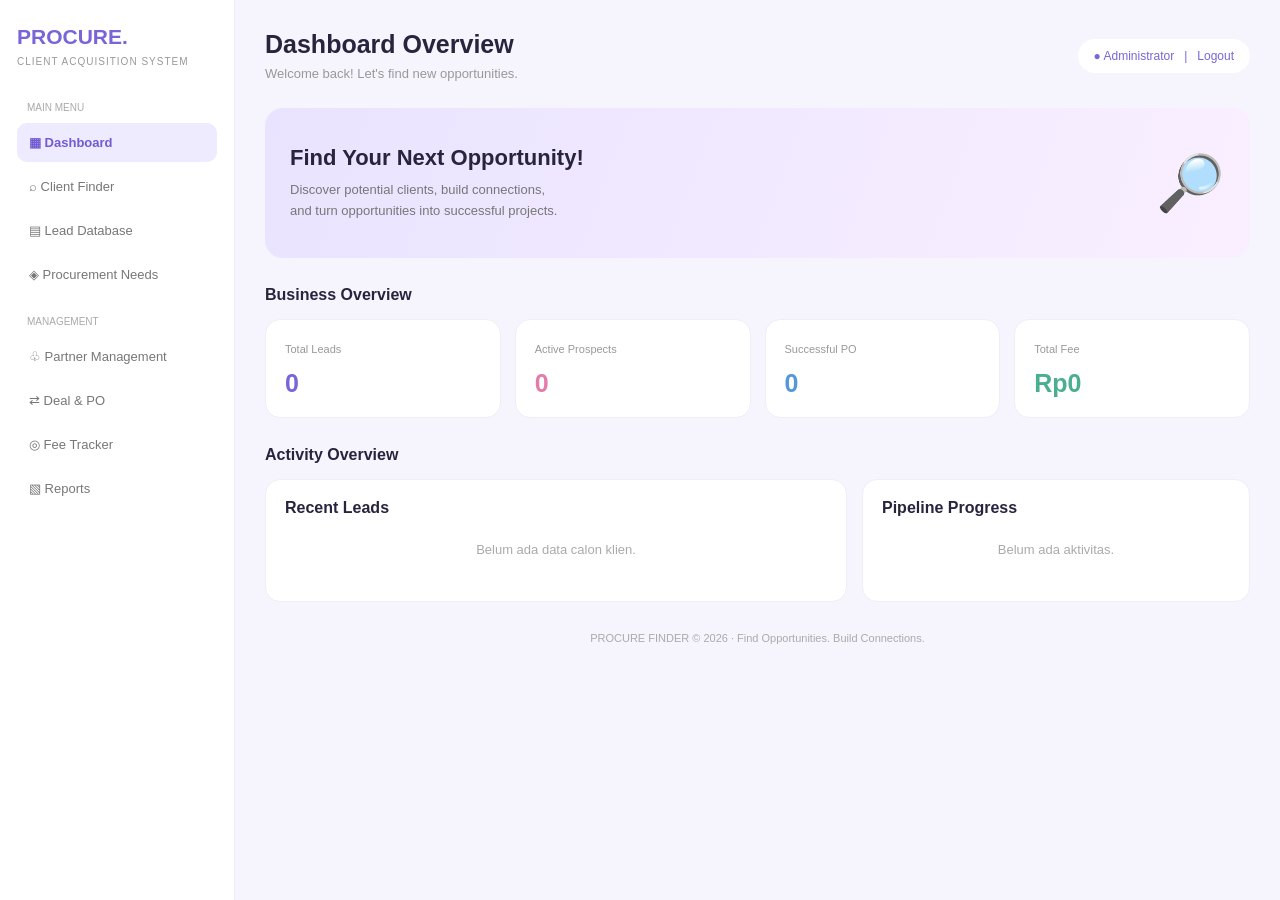
==== index.html @ 90b8b257 "Update index.html" ====
<!DOCTYPE html>

<html lang="id">

<head>

  <meta charset="UTF-8">

  <meta name="viewport" content="width=device-width, initial-scale=1.0">

  <meta name="theme-color" content="#7965d8">

  <title>PROCURE FINDER</title>

  <style>

    * { box-sizing: border-box; margin: 0; padding: 0; }

    body {

      font-family: Arial, sans-serif;

      background: #f6f4fc;

      color: #29243d;

    }

    .layout { display: flex; min-height: 100vh; }

    aside {

      width: 235px;

      background: white;

      padding: 25px 17px;

      border-right: 1px solid #eeeaf6;

    }

    .brand { font-size: 21px; font-weight: 800; color: #7965d8; }

    .tagline { font-size: 10px; color: #999; margin: 7px 0 35px; letter-spacing: 1px; }

    .menu-label { font-size: 10px; color: #aaa; margin: 22px 10px 10px; }

    .menu {

      display: block; padding: 12px; margin: 5px 0;

      color: #777; text-decoration: none; border-radius: 10px;

      font-size: 13px;

    }

    .menu.active { background: #eeeaff; color: #725bd2; font-weight: bold; }

    main { flex: 1; padding: 30px; min-width: 0; }

    .top { display: flex; justify-content: space-between; align-items: center; gap: 15px; }

    h1 { font-size: 25px; }

    .muted { color: #999; font-size: 13px; margin-top: 7px; }

    .profile {

      background: white; border-radius: 30px; padding: 10px 16px;

      color: #7965d8; font-size: 12px;

    }

    .hero {

      margin-top: 27px; padding: 25px; border-radius: 18px;

      background: linear-gradient(110deg,#e9e3ff,#f9efff);

      display: flex; justify-content: space-between; align-items: center;

      gap: 15px; min-height: 150px;

    }

    .hero h2 { font-size: 22px; margin-bottom: 9px; }

    .hero p { color: #777; font-size: 13px; line-height: 1.6; }

    .hero-icon { font-size: 55px; }

    .section-title { margin: 28px 0 15px; font-size: 16px; }

    .stats { display: grid; grid-template-columns: repeat(4,1fr); gap: 14px; }

    .card {

      background: white; padding: 19px; border-radius: 15px;

      border: 1px solid #f0edf7;

    }

    .card small { color: #999; font-size: 11px; }

    .number { font-size: 25px; font-weight: bold; margin-top: 12px; }

    .purple { color: #7965d8; }

    .pink { color: #e47ba8; }

    .blue { color: #5598d7; }

    .green { color: #4aaf91; }

    .content-grid { display: grid; grid-template-columns: 1.5fr 1fr; gap: 15px; }

    .empty { color: #aaa; font-size: 13px; padding: 25px 0; text-align: center; }

    .footer { margin-top: 30px; color: #aaa; font-size: 11px; text-align: center; }

    @media(max-width:750px) {

      aside { width: 70px; padding: 20px 8px; }

      .brand { font-size: 12px; text-align: center; }

      .tagline, .menu-label { display: none; }

      .menu { font-size: 0; text-align: center; padding: 14px 3px; }

      .menu::first-letter { font-size: 17px; }

      main { padding: 19px 13px; }

      .stats { grid-template-columns: repeat(2,1fr); gap: 9px; }

      .content-grid { grid-template-columns: 1fr; }

      h1 { font-size: 19px; }

      .hero h2 { font-size: 18px; }

    }

  </style>

</head>

<body>

<div class="layout">

  <aside>

    <div class="brand">PROCURE.</div>

    <div class="tagline">CLIENT ACQUISITION SYSTEM</div>

    <div class="menu-label">MAIN MENU</div>

    <a class="menu active" href="#">▦ Dashboard</a>

    <a class="menu" href="#">⌕ Client Finder</a>

    <a class="menu" href="#">▤ Lead Database</a>

    <a class="menu" href="#">◈ Procurement Needs</a>

    <div class="menu-label">MANAGEMENT</div>

    <a class="menu" href="#">♧ Partner Management</a>

    <a class="menu" href="#">⇄ Deal & PO</a>

    <a class="menu" href="#">◎ Fee Tracker</a>

    <a class="menu" href="#">▧ Reports</a>

  </aside>

  <main>

    <div class="top">

      <div>

        <h1>Dashboard Overview</h1>

        <p class="muted">Welcome back! Let's find new opportunities.</p>

      </div>

      <button id="logoutButton" class="profile" style="border:0;cursor:pointer">

  ● Administrator &nbsp; | &nbsp; Logout

</button>

    </div>

    <section class="hero">

      <div>

        <h2>Find Your Next Opportunity!</h2>

        <p>Discover potential clients, build connections,<br>and turn opportunities into successful projects.</p>

      </div>

      <div class="hero-icon">🔎</div>

    </section>

    <h3 class="section-title">Business Overview</h3>

    <section class="stats">

      <div class="card"><small>Total Leads</small><div class="number purple">0</div></div>

      <div class="card"><small>Active Prospects</small><div class="number pink">0</div></div>

      <div class="card"><small>Successful PO</small><div class="number blue">0</div></div>

      <div class="card"><small>Total Fee</small><div class="number green">Rp0</div></div>

    </section>

    <h3 class="section-title">Activity Overview</h3>

    <section class="content-grid">

      <div class="card">

        <b>Recent Leads</b>

        <div class="empty">Belum ada data calon klien.</div>

      </div>

      <div class="card">

        <b>Pipeline Progress</b>

        <div class="empty">Belum ada aktivitas.</div>

      </div>

    </section>

    <div class="footer">PROCURE FINDER © 2026 · Find Opportunities. Build Connections.</div>

  </main>

</div>

</body>

</html>


<script type="module">

  import { createClient } from

    'https://esm.sh/@supabase/supabase-js@2';

  const supabase = createClient(

    'https://inskhhkztoganifgbhrt.supabase.co',

    'sb_publishable_Aa6oBTaQZGKLs8SZw9m-Lw_RhRXSkoU'

  );

  const { data, error } = await supabase.auth.getSession();

  if (error || !data.session) {

    window.location.replace('/login.html');

  }

</script>


<script type="module">

  import { createClient } from

    'https://esm.sh/@supabase/supabase-js@2';

  const supabase = createClient(

    'https://inskhhkztoganifgbhrt.supabase.co',

    'sb_publishable_Aa6oBTaQZGKLs8SZw9m-Lw_RhRXSkoU'

  );

  document.getElementById('logoutButton')

    .addEventListener('click', async () => {

      const button = document.getElementById('logoutButton');

      button.disabled = true;

      button.textContent = 'Logging out...';

      const { error } = await supabase.auth.signOut();

      if (error) {

        alert('Logout gagal: ' + error.message);

        button.disabled = false;

        button.textContent = '● Administrator | Logout';

        return;

      }

      window.location.replace('/login.html');

    });

</script>

</body>

</html>
</body>

</html>
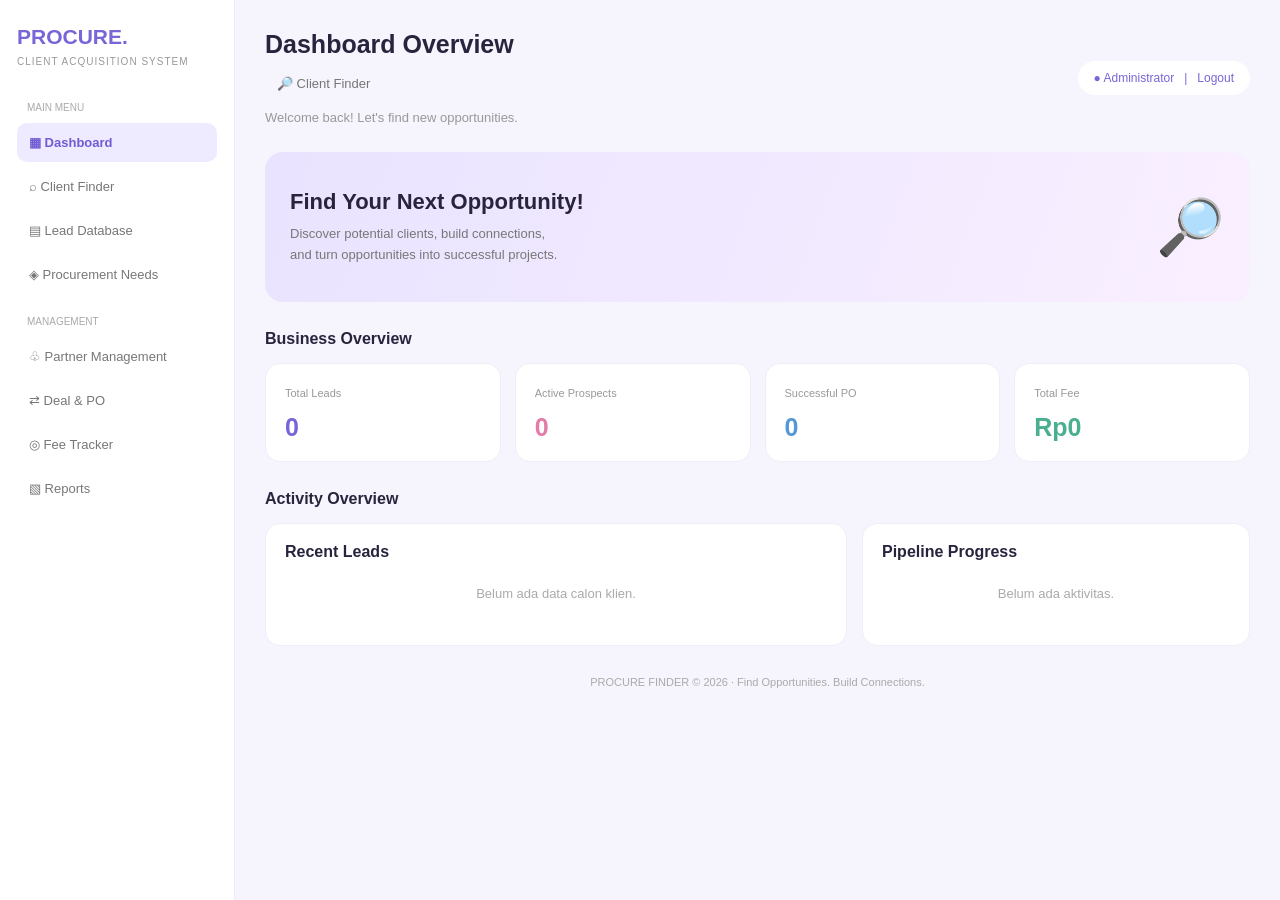
==== commit c44221b0: "Update index.html" ====
--- a/index.html
+++ b/index.html
@@ -191,7 +191,11 @@
       <div>
 
         <h1>Dashboard Overview</h1>
-
+<a class="menu" href="#client-finder">
+
+  🔎 Client Finder
+
+</a>
         <p class="muted">Welcome back! Let's find new opportunities.</p>
 
       </div>
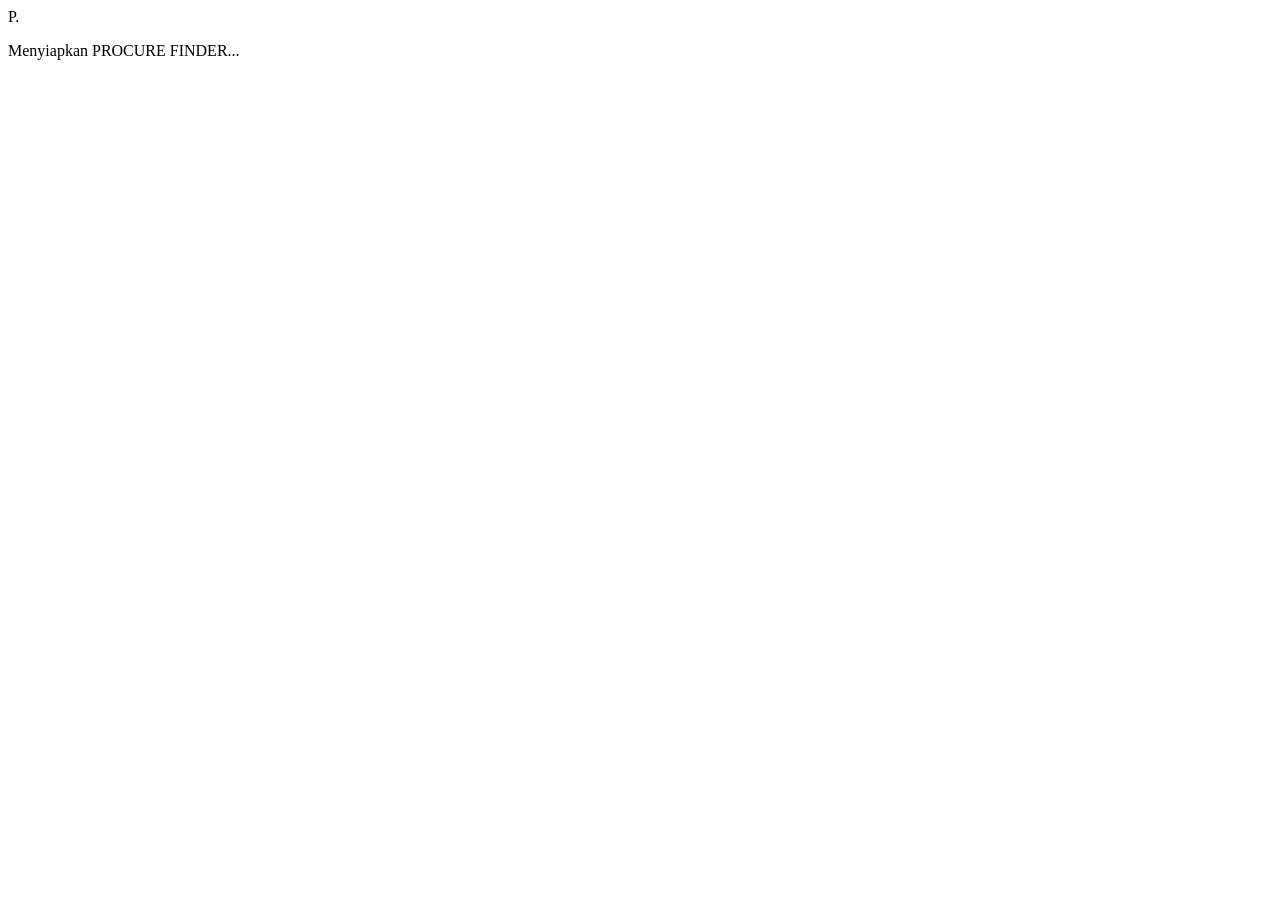
==== commit 04d293a4: "Update index.html" ====
--- a/index.html
+++ b/index.html
@@ -12,335 +12,1104 @@
 
   <meta name="theme-color" content="#7965d8">
 
-  <title>PROCURE FINDER</title>
-
-  <style>
-
-    * { box-sizing: border-box; margin: 0; padding: 0; }
-
-    body {
-
-      font-family: Arial, sans-serif;
-
-      background: #f6f4fc;
-
-      color: #29243d;
-
-    }
-
-    .layout { display: flex; min-height: 100vh; }
-
-    aside {
-
-      width: 235px;
-
-      background: white;
-
-      padding: 25px 17px;
-
-      border-right: 1px solid #eeeaf6;
-
-    }
-
-    .brand { font-size: 21px; font-weight: 800; color: #7965d8; }
-
-    .tagline { font-size: 10px; color: #999; margin: 7px 0 35px; letter-spacing: 1px; }
-
-    .menu-label { font-size: 10px; color: #aaa; margin: 22px 10px 10px; }
-
-    .menu {
-
-      display: block; padding: 12px; margin: 5px 0;
-
-      color: #777; text-decoration: none; border-radius: 10px;
-
-      font-size: 13px;
-
-    }
-
-    .menu.active { background: #eeeaff; color: #725bd2; font-weight: bold; }
-
-    main { flex: 1; padding: 30px; min-width: 0; }
-
-    .top { display: flex; justify-content: space-between; align-items: center; gap: 15px; }
-
-    h1 { font-size: 25px; }
-
-    .muted { color: #999; font-size: 13px; margin-top: 7px; }
-
-    .profile {
-
-      background: white; border-radius: 30px; padding: 10px 16px;
-
-      color: #7965d8; font-size: 12px;
-
-    }
-
-    .hero {
-
-      margin-top: 27px; padding: 25px; border-radius: 18px;
-
-      background: linear-gradient(110deg,#e9e3ff,#f9efff);
-
-      display: flex; justify-content: space-between; align-items: center;
-
-      gap: 15px; min-height: 150px;
-
-    }
-
-    .hero h2 { font-size: 22px; margin-bottom: 9px; }
-
-    .hero p { color: #777; font-size: 13px; line-height: 1.6; }
-
-    .hero-icon { font-size: 55px; }
-
-    .section-title { margin: 28px 0 15px; font-size: 16px; }
-
-    .stats { display: grid; grid-template-columns: repeat(4,1fr); gap: 14px; }
-
-    .card {
-
-      background: white; padding: 19px; border-radius: 15px;
-
-      border: 1px solid #f0edf7;
-
-    }
-
-    .card small { color: #999; font-size: 11px; }
-
-    .number { font-size: 25px; font-weight: bold; margin-top: 12px; }
-
-    .purple { color: #7965d8; }
-
-    .pink { color: #e47ba8; }
-
-    .blue { color: #5598d7; }
-
-    .green { color: #4aaf91; }
-
-    .content-grid { display: grid; grid-template-columns: 1.5fr 1fr; gap: 15px; }
-
-    .empty { color: #aaa; font-size: 13px; padding: 25px 0; text-align: center; }
-
-    .footer { margin-top: 30px; color: #aaa; font-size: 11px; text-align: center; }
-
-    @media(max-width:750px) {
-
-      aside { width: 70px; padding: 20px 8px; }
-
-      .brand { font-size: 12px; text-align: center; }
-
-      .tagline, .menu-label { display: none; }
-
-      .menu { font-size: 0; text-align: center; padding: 14px 3px; }
-
-      .menu::first-letter { font-size: 17px; }
-
-      main { padding: 19px 13px; }
-
-      .stats { grid-template-columns: repeat(2,1fr); gap: 9px; }
-
-      .content-grid { grid-template-columns: 1fr; }
-
-      h1 { font-size: 19px; }
-
-      .hero h2 { font-size: 18px; }
-
-    }
-
-  </style>
+  <meta name="description" content="PROCURE FINDER - Client Acquisition System">
+
+  <title>PROCURE FINDER — Client Acquisition System</title>
+
+  <link rel="stylesheet" href="style.css">
+
+  <script type="module" src="app.js"></script>
 
 </head>
 
 <body>
 
-<div class="layout">
-
-  <aside>
-
-    <div class="brand">PROCURE.</div>
-
-    <div class="tagline">CLIENT ACQUISITION SYSTEM</div>
-
-    <div class="menu-label">MAIN MENU</div>
-
-    <a class="menu active" href="#">▦ Dashboard</a>
-
-    <a class="menu" href="#">⌕ Client Finder</a>
-
-    <a class="menu" href="#">▤ Lead Database</a>
-
-    <a class="menu" href="#">◈ Procurement Needs</a>
-
-    <div class="menu-label">MANAGEMENT</div>
-
-    <a class="menu" href="#">♧ Partner Management</a>
-
-    <a class="menu" href="#">⇄ Deal & PO</a>
-
-    <a class="menu" href="#">◎ Fee Tracker</a>
-
-    <a class="menu" href="#">▧ Reports</a>
-
-  </aside>
-
-  <main>
-
-    <div class="top">
-
-      <div>
-
-        <h1>Dashboard Overview</h1>
-<a class="menu" href="#client-finder">
-
-  🔎 Client Finder
-
-</a>
-        <p class="muted">Welcome back! Let's find new opportunities.</p>
+  <!-- LOADING -->
+
+  <div id="loadingScreen" class="loading-screen">
+
+    <div class="loading-mark">P.</div>
+
+    <p>Menyiapkan PROCURE FINDER...</p>
+
+  </div>
+
+  <!-- APPLICATION -->
+
+  <div class="app-shell" id="appShell" hidden>
+
+    <!-- SIDEBAR -->
+
+    <aside class="sidebar" id="sidebar">
+
+      <a href="#dashboard" class="brand">
+
+        <span class="brand-mark">P.</span>
+
+        <span class="brand-name">
+
+          <strong>PROCURE</strong>
+
+          <small>FINDER</small>
+
+        </span>
+
+      </a>
+
+      <p class="sidebar-caption">CLIENT ACQUISITION SYSTEM</p>
+
+      <div class="nav-label">MAIN MENU</div>
+
+      <nav class="navigation">
+
+        <a href="#dashboard" class="nav-link active" data-page="dashboard">
+
+          <span class="nav-icon">▦</span>
+
+          <span>Dashboard Overview</span>
+
+        </a>
+
+        <a href="#client-finder" class="nav-link" data-page="client-finder">
+
+          <span class="nav-icon">⌕</span>
+
+          <span>Client Finder</span>
+
+        </a>
+
+        <a href="#lead-database" class="nav-link" data-page="lead-database">
+
+          <span class="nav-icon">▤</span>
+
+          <span>Lead Database</span>
+
+        </a>
+
+        <a href="#procurement-needs" class="nav-link" data-page="procurement-needs">
+
+          <span class="nav-icon">◈</span>
+
+          <span>Procurement Needs</span>
+
+        </a>
+
+      </nav>
+
+      <div class="nav-label">MANAGEMENT</div>
+
+      <nav class="navigation">
+
+        <a href="#partner-management" class="nav-link" data-page="partner-management">
+
+          <span class="nav-icon">♧</span>
+
+          <span>Partner Management</span>
+
+        </a>
+
+        <a href="#deal-po" class="nav-link" data-page="deal-po">
+
+          <span class="nav-icon">⇄</span>
+
+          <span>Deal &amp; PO</span>
+
+        </a>
+
+        <a href="#fee-tracker" class="nav-link" data-page="fee-tracker">
+
+          <span class="nav-icon">◎</span>
+
+          <span>Fee Tracker</span>
+
+        </a>
+
+        <a href="#reports" class="nav-link" data-page="reports">
+
+          <span class="nav-icon">▧</span>
+
+          <span>Reports</span>
+
+        </a>
+
+      </nav>
+
+      <div class="sidebar-bottom">
+
+        <div class="sidebar-tip">
+
+          <span class="tip-icon">✦</span>
+
+          <strong>Find Opportunities.</strong>
+
+          <p>Build connections and grow your network.</p>
+
+        </div>
+
+        <button type="button" class="logout-button" id="logoutButton">
+
+          <span>↪</span>
+
+          Logout
+
+        </button>
 
       </div>
 
-      <button id="logoutButton" class="profile" style="border:0;cursor:pointer">
-
-  ● Administrator &nbsp; | &nbsp; Logout
-
-</button>
-
-    </div>
-
-    <section class="hero">
-
-      <div>
-
-        <h2>Find Your Next Opportunity!</h2>
-
-        <p>Discover potential clients, build connections,<br>and turn opportunities into successful projects.</p>
-
-      </div>
-
-      <div class="hero-icon">🔎</div>
-
-    </section>
-
-    <h3 class="section-title">Business Overview</h3>
-
-    <section class="stats">
-
-      <div class="card"><small>Total Leads</small><div class="number purple">0</div></div>
-
-      <div class="card"><small>Active Prospects</small><div class="number pink">0</div></div>
-
-      <div class="card"><small>Successful PO</small><div class="number blue">0</div></div>
-
-      <div class="card"><small>Total Fee</small><div class="number green">Rp0</div></div>
-
-    </section>
-
-    <h3 class="section-title">Activity Overview</h3>
-
-    <section class="content-grid">
-
-      <div class="card">
-
-        <b>Recent Leads</b>
-
-        <div class="empty">Belum ada data calon klien.</div>
-
-      </div>
-
-      <div class="card">
-
-        <b>Pipeline Progress</b>
-
-        <div class="empty">Belum ada aktivitas.</div>
-
-      </div>
-
-    </section>
-
-    <div class="footer">PROCURE FINDER © 2026 · Find Opportunities. Build Connections.</div>
-
-  </main>
-
-</div>
+    </aside>
+
+    <!-- MAIN CONTENT -->
+
+    <main class="main-content">
+
+      <!-- TOPBAR -->
+
+      <header class="topbar">
+
+        <div class="topbar-left">
+
+          <button type="button" class="mobile-menu-button" id="mobileMenuButton">
+
+            ☰
+
+          </button>
+
+          <div>
+
+            <p class="eyebrow">
+
+              WORKSPACE / <span id="breadcrumb">OVERVIEW</span>
+
+            </p>
+
+            <h1 id="pageTitle">Dashboard Overview</h1>
+
+          </div>
+
+        </div>
+
+        <div class="topbar-user">
+
+          <div class="avatar">A</div>
+
+          <div class="user-info">
+
+            <strong>Administrator</strong>
+
+            <small>Personal Workspace</small>
+
+          </div>
+
+        </div>
+
+      </header>
+
+      <!-- ================= DASHBOARD ================= -->
+
+      <section class="page-section active" id="page-dashboard">
+
+        <div class="welcome-banner">
+
+          <div class="banner-content">
+
+            <span class="banner-kicker">YOUR OPPORTUNITY SPACE</span>
+
+            <h2>Find Your Next Opportunity!</h2>
+
+            <p>
+
+              Discover potential clients, build connections,
+
+              and turn opportunities into successful projects.
+
+            </p>
+
+            <a href="#client-finder"
+
+               class="primary-button banner-button"
+
+               data-go="client-finder">
+
+              Start Finding Clients <span>→</span>
+
+            </a>
+
+          </div>
+
+          <div class="banner-art">⌕</div>
+
+          <div class="banner-orb orb-one"></div>
+
+          <div class="banner-orb orb-two"></div>
+
+        </div>
+
+        <div class="section-heading">
+
+          <div>
+
+            <h2>Business Overview</h2>
+
+            <p>Ringkasan aktivitas akuisisi klien.</p>
+
+          </div>
+
+          <span class="date-chip" id="todayLabel">Hari ini</span>
+
+        </div>
+
+        <div class="stats-grid">
+
+          <article class="stat-card">
+
+            <div class="stat-top">
+
+              <span>Total Leads</span>
+
+              <span class="stat-icon lavender">▤</span>
+
+            </div>
+
+            <strong id="totalLeads">0</strong>
+
+            <small>Seluruh calon klien tersimpan</small>
+
+          </article>
+
+          <article class="stat-card">
+
+            <div class="stat-top">
+
+              <span>Active Prospects</span>
+
+              <span class="stat-icon pink">✦</span>
+
+            </div>
+
+            <strong id="activeLeads">0</strong>
+
+            <small>Lead yang masih ditindaklanjuti</small>
+
+          </article>
+
+          <article class="stat-card">
+
+            <div class="stat-top">
+
+              <span>Successful PO</span>
+
+              <span class="stat-icon blue">↗</span>
+
+            </div>
+
+            <strong id="poCount">0</strong>
+
+            <small>Proyek berhasil</small>
+
+          </article>
+
+          <article class="stat-card">
+
+            <div class="stat-top">
+
+              <span>Total Fee</span>
+
+              <span class="stat-icon green">◎</span>
+
+            </div>
+
+            <strong id="totalFee">Rp0</strong>
+
+            <small>Fee yang sudah tercatat dibayar</small>
+
+          </article>
+
+        </div>
+
+        <div class="dashboard-grid">
+
+          <article class="panel">
+
+            <div class="panel-heading">
+
+              <div>
+
+                <h3>Recent Leads</h3>
+
+                <p>Calon klien yang terakhir ditambahkan.</p>
+
+              </div>
+
+              <a href="#lead-database" data-go="lead-database">
+
+                Lihat semua →
+
+              </a>
+
+            </div>
+
+            <div id="recentLeads" class="empty-state">
+
+              <span>▤</span>
+
+              <strong>Belum ada data calon klien</strong>
+
+              <p>Mulai tambahkan calon klien melalui Client Finder.</p>
+
+            </div>
+
+          </article>
+
+          <article class="panel">
+
+            <div class="panel-heading">
+
+              <div>
+
+                <h3>Pipeline Progress</h3>
+
+                <p>Status tindak lanjut lead.</p>
+
+              </div>
+
+            </div>
+
+            <div id="pipelineSummary" class="pipeline-list">
+
+              <p class="muted">Memuat ringkasan...</p>
+
+            </div>
+
+          </article>
+
+        </div>
+
+      </section>
+
+      <!-- ================= CLIENT FINDER ================= -->
+
+      <section class="page-section" id="page-client-finder">
+
+        <div class="page-intro">
+
+          <div>
+
+            <span class="eyebrow">DISCOVERY TOOLS</span>
+
+            <h2>Client Finder</h2>
+
+            <p>
+
+              Temukan organisasi yang berpotensi membutuhkan
+
+              pengadaan barang atau jasa.
+
+            </p>
+
+          </div>
+
+          <span class="soft-pill">LEAD DISCOVERY</span>
+
+        </div>
+
+        <div class="finder-layout">
+
+          <article class="panel finder-panel">
+
+            <div class="panel-heading">
+
+              <div>
+
+                <h3>Search Potential Clients</h3>
+
+                <p>Cari referensi calon klien melalui pencarian web.</p>
+
+              </div>
+
+              <span class="panel-icon">⌕</span>
+
+            </div>
+
+            <form id="webSearchForm" class="search-form">
+
+              <label for="webSearchInput">Kata kunci pencarian</label>
+
+              <div class="search-row">
+
+                <input
+
+                  id="webSearchInput"
+
+                  type="search"
+
+                  placeholder="Contoh: pengadaan komputer Bandung"
+
+                  required
+
+                >
+
+                <button class="primary-button" type="submit">
+
+                  Cari di Web ↗
+
+                </button>
+
+              </div>
+
+            </form>
+
+            <div class="quick-searches">
+
+              <span>Pencarian cepat:</span>
+
+              <button type="button" data-query="pengadaan barang perusahaan Bandung">
+
+                Perusahaan
+
+              </button>
+
+              <button type="button" data-query="pengadaan barang instansi pemerintah">
+
+                Instansi
+
+              </button>
+
+              <button type="button" data-query="kebutuhan jasa konstruksi perusahaan">
+
+                Konstruksi
+
+              </button>
+
+            </div>
+
+            <div class="notice-box">
+
+              <span>ⓘ</span>
+
+              <p>
+
+                Pencarian membuka hasil Google di tab baru.
+
+                Periksa sumber dan informasi kontak secara manual
+
+                sebelum menyimpan lead. Pencarian otomatis dan
+
+                scraping belum diaktifkan.
+
+              </p>
+
+            </div>
+
+          </article>
+
+          <article class="panel">
+
+            <div class="panel-heading">
+
+              <div>
+
+                <h3>Lead Qualification</h3>
+
+                <p>Checklist sebelum menghubungi calon klien.</p>
+
+              </div>
+
+            </div>
+
+            <ul class="qualification-list">
+
+              <li><span>✓</span> Organisasi dan bidang usaha jelas</li>
+
+              <li><span>✓</span> Ada kebutuhan barang atau jasa</li>
+
+              <li><span>✓</span> Sumber informasi dapat diverifikasi</li>
+
+              <li><span>✓</span> Kontak berasal dari kanal publik/resmi</li>
+
+            </ul>
+
+          </article>
+
+        </div>
+
+        <div class="section-heading form-heading">
+
+          <div>
+
+            <h2>Simpan Calon Klien</h2>
+
+            <p>Masukkan informasi yang ditemukan ke database pribadi.</p>
+
+          </div>
+
+        </div>
+
+        <article class="panel">
+
+          <form id="leadForm" class="lead-form">
+
+            <div class="form-grid">
+
+              <div class="field full">
+
+                <label for="companyName">Nama perusahaan / instansi *</label>
+
+                <input
+
+                  id="companyName"
+
+                  name="company_name"
+
+                  placeholder="Contoh: PT Maju Bersama"
+
+                  required
+
+                >
+
+              </div>
+
+              <div class="field">
+
+                <label for="picName">Nama PIC</label>
+
+                <input
+
+                  id="picName"
+
+                  name="pic_name"
+
+                  placeholder="Nama kontak jika tersedia"
+
+                >
+
+              </div>
+
+              <div class="field">
+
+                <label for="businessCategory">Kategori usaha</label>
+
+                <select id="businessCategory" name="business_category">
+
+                  <option value="">Pilih kategori</option>
+
+                  <option>Instansi Pemerintah</option>
+
+                  <option>Perusahaan Swasta</option>
+
+                  <option>Pendidikan</option>
+
+                  <option>Kesehatan</option>
+
+                  <option>Konstruksi</option>
+
+                  <option>Manufaktur</option>
+
+                  <option>Perdagangan</option>
+
+                  <option>Teknologi &amp; IT</option>
+
+                  <option>Lainnya</option>
+
+                </select>
+
+              </div>
+
+              <div class="field">
+
+                <label for="phone">Nomor telepon</label>
+
+                <input
+
+                  id="phone"
+
+                  name="phone"
+
+                  type="tel"
+
+                  placeholder="Nomor kontak publik"
+
+                >
+
+              </div>
+
+              <div class="field">
+
+                <label for="email">Email</label>
+
+                <input
+
+                  id="email"
+
+                  name="email"
+
+                  type="email"
+
+                  placeholder="Email bisnis"
+
+                >
+
+              </div>
+
+              <div class="field">
+
+                <label for="website">Website</label>
+
+                <input
+
+                  id="website"
+
+                  name="website"
+
+                  type="url"
+
+                  placeholder="https://..."
+
+                >
+
+              </div>
+
+              <div class="field">
+
+                <label for="city">Kota</label>
+
+                <input
+
+                  id="city"
+
+                  name="city"
+
+                  placeholder="Contoh: Bandung"
+
+                >
+
+              </div>
+
+              <div class="field full">
+
+                <label for="address">Alamat</label>
+
+                <input
+
+                  id="address"
+
+                  name="address"
+
+                  placeholder="Alamat organisasi (opsional)"
+
+                >
+
+              </div>
+
+              <div class="field full">
+
+                <label for="sourceUrl">Link sumber informasi</label>
+
+                <input
+
+                  id="sourceUrl"
+
+                  name="source_url"
+
+                  type="url"
+
+                  placeholder="https://tautan-sumber.com"
+
+                >
+
+              </div>
+
+              <div class="field">
+
+                <label for="source">Sumber lead</label>
+
+                <select id="source" name="source">
+
+                  <option value="Google Search">Google Search</option>
+
+                  <option value="Google Maps">Google Maps</option>
+
+                  <option value="Website resmi">Website resmi</option>
+
+                  <option value="LinkedIn">LinkedIn</option>
+
+                  <option value="Portal pengadaan resmi">Portal pengadaan resmi</option>
+
+                  <option value="Referensi">Referensi</option>
+
+                  <option value="Lainnya">Lainnya</option>
+
+                </select>
+
+              </div>
+
+              <div class="field">
+
+                <label for="leadStatus">Status awal</label>
+
+                <select id="leadStatus" name="status">
+
+                  <option value="new">New</option>
+
+                  <option value="contacted">Contacted</option>
+
+                  <option value="interested">Interested</option>
+
+                  <option value="need_confirmed">Need Confirmed</option>
+
+                </select>
+
+              </div>
+
+              <div class="field full">
+
+                <label for="notes">Catatan / potensi kebutuhan</label>
+
+                <textarea
+
+                  id="notes"
+
+                  name="notes"
+
+                  rows="3"
+
+                  placeholder="Contoh: kemungkinan membutuhkan pengadaan ATK atau perangkat komputer..."
+
+                ></textarea>
+
+              </div>
+
+            </div>
+
+            <div class="form-actions">
+
+              <p>* Wajib diisi</p>
+
+              <button
+
+                class="primary-button"
+
+                id="saveLeadButton"
+
+                type="submit"
+
+              >
+
+                ＋ Simpan Calon Klien
+
+              </button>
+
+            </div>
+
+          </form>
+
+        </article>
+
+      </section>
+
+      <!-- ================= LEAD DATABASE ================= -->
+
+      <section class="page-section" id="page-lead-database">
+
+        <div class="page-intro">
+
+          <div>
+
+            <span class="eyebrow">YOUR CONTACT PIPELINE</span>
+
+            <h2>Lead Database</h2>
+
+            <p>Kelola dan pantau seluruh calon klien yang sudah disimpan.</p>
+
+          </div>
+
+          <button class="primary-button" type="button" data-go="client-finder">
+
+            ＋ Tambah Lead
+
+          </button>
+
+        </div>
+
+        <article class="panel">
+
+          <div class="database-toolbar">
+
+            <input
+
+              id="databaseSearch"
+
+              type="search"
+
+              placeholder="Cari nama perusahaan atau kota..."
+
+            >
+
+            <select id="statusFilter">
+
+              <option value="">Semua status</option>
+
+              <option value="new">New</option>
+
+              <option value="contacted">Contacted</option>
+
+              <option value="interested">Interested</option>
+
+              <option value="need_confirmed">Need Confirmed</option>
+
+              <option value="referred">Referred</option>
+
+              <option value="quotation">Quotation</option>
+
+              <option value="po">PO</option>
+
+              <option value="lost">Lost</option>
+
+            </select>
+
+          </div>
+
+          <div class="table-wrapper">
+
+            <table class="data-table">
+
+              <thead>
+
+                <tr>
+
+                  <th>Perusahaan</th>
+
+                  <th>Kategori</th>
+
+                  <th>Kota</th>
+
+                  <th>Kontak</th>
+
+                  <th>Status</th>
+
+                  <th>Tanggal</th>
+
+                </tr>
+
+              </thead>
+
+              <tbody id="leadsTableBody">
+
+                <tr>
+
+                  <td colspan="6" class="empty-cell">
+
+                    Memuat data lead...
+
+                  </td>
+
+                </tr>
+
+              </tbody>
+
+            </table>
+
+          </div>
+
+        </article>
+
+      </section>
+
+      <!-- ================= PROCUREMENT NEEDS ================= -->
+
+      <section class="page-section" id="page-procurement-needs">
+
+        <div class="page-intro">
+
+          <div>
+
+            <span class="eyebrow">BUSINESS OPPORTUNITIES</span>
+
+            <h2>Procurement Needs</h2>
+
+            <p>Catat kebutuhan pengadaan dari calon klien.</p>
+
+          </div>
+
+        </div>
+
+        <article class="panel placeholder-panel">
+
+          <span>◈</span>
+
+          <h3>Procurement Needs</h3>
+
+          <p>
+
+            Modul pencatatan kebutuhan pengadaan akan dikembangkan
+
+            pada tahap berikutnya.
+
+          </p>
+
+        </article>
+
+      </section>
+
+      <!-- ================= PARTNER MANAGEMENT ================= -->
+
+      <section class="page-section" id="page-partner-management">
+
+        <div class="page-intro">
+
+          <div>
+
+            <span class="eyebrow">NETWORK MANAGEMENT</span>
+
+            <h2>Partner Management</h2>
+
+            <p>Kelola jaringan partner dan pembagian prospek.</p>
+
+          </div>
+
+        </div>
+
+        <article class="panel placeholder-panel">
+
+          <span>♧</span>
+
+          <h3>Partner Management</h3>
+
+          <p>
+
+            Modul pengelolaan partner akan dikembangkan
+
+            pada tahap berikutnya.
+
+          </p>
+
+        </article>
+
+      </section>
+
+      <!-- ================= DEAL & PO ================= -->
+
+      <section class="page-section" id="page-deal-po">
+
+        <div class="page-intro">
+
+          <div>
+
+            <span class="eyebrow">PROJECT TRACKING</span>
+
+            <h2>Deal &amp; PO</h2>
+
+            <p>Pantau perkembangan referral hingga proyek berhasil.</p>
+
+          </div>
+
+        </div>
+
+        <article class="panel placeholder-panel">
+
+          <span>⇄</span>
+
+          <h3>Deal &amp; PO Tracking</h3>
+
+          <p>
+
+            Modul pemantauan deal dan purchase order akan dikembangkan
+
+            pada tahap berikutnya.
+
+          </p>
+
+        </article>
+
+      </section>
+
+      <!-- ================= FEE TRACKER ================= -->
+
+      <section class="page-section" id="page-fee-tracker">
+
+        <div class="page-intro">
+
+          <div>
+
+            <span class="eyebrow">REVENUE MANAGEMENT</span>
+
+            <h2>Fee Tracker</h2>
+
+            <p>Pantau kesepakatan dan pembayaran fee referral.</p>
+
+          </div>
+
+        </div>
+
+        <article class="panel placeholder-panel">
+
+          <span>◎</span>
+
+          <h3>Fee Tracker</h3>
+
+          <p>
+
+            Modul pencatatan fee akan dikembangkan
+
+            pada tahap berikutnya.
+
+          </p>
+
+        </article>
+
+      </section>
+
+      <!-- ================= REPORTS ================= -->
+
+      <section class="page-section" id="page-reports">
+
+        <div class="page-intro">
+
+          <div>
+
+            <span class="eyebrow">BUSINESS ANALYTICS</span>
+
+            <h2>Reports</h2>
+
+            <p>Lihat perkembangan aktivitas akuisisi klien.</p>
+
+          </div>
+
+        </div>
+
+        <article class="panel placeholder-panel">
+
+          <span>▧</span>
+
+          <h3>Reports &amp; Analytics</h3>
+
+          <p>
+
+            Modul laporan dan analisis akan dikembangkan
+
+            pada tahap berikutnya.
+
+          </p>
+
+        </article>
+
+      </section>
+
+      <!-- FOOTER -->
+
+      <footer class="app-footer">
+
+        <strong>PROCURE FINDER</strong>
+
+        <span>Find Opportunities. Build Connections.</span>
+
+        <span>© 2026</span>
+
+      </footer>
+
+    </main>
+
+  </div>
 
 </body>
 
 </html>
-
-
-<script type="module">
-
-  import { createClient } from
-
-    'https://esm.sh/@supabase/supabase-js@2';
-
-  const supabase = createClient(
-
-    'https://inskhhkztoganifgbhrt.supabase.co',
-
-    'sb_publishable_Aa6oBTaQZGKLs8SZw9m-Lw_RhRXSkoU'
-
-  );
-
-  const { data, error } = await supabase.auth.getSession();
-
-  if (error || !data.session) {
-
-    window.location.replace('/login.html');
-
-  }
-
-</script>
-
-
-<script type="module">
-
-  import { createClient } from
-
-    'https://esm.sh/@supabase/supabase-js@2';
-
-  const supabase = createClient(
-
-    'https://inskhhkztoganifgbhrt.supabase.co',
-
-    'sb_publishable_Aa6oBTaQZGKLs8SZw9m-Lw_RhRXSkoU'
-
-  );
-
-  document.getElementById('logoutButton')
-
-    .addEventListener('click', async () => {
-
-      const button = document.getElementById('logoutButton');
-
-      button.disabled = true;
-
-      button.textContent = 'Logging out...';
-
-      const { error } = await supabase.auth.signOut();
-
-      if (error) {
-
-        alert('Logout gagal: ' + error.message);
-
-        button.disabled = false;
-
-        button.textContent = '● Administrator | Logout';
-
-        return;
-
-      }
-
-      window.location.replace('/login.html');
-
-    });
-
-</script>
-
-</body>
-
-</html>
-</body>
-
-</html>
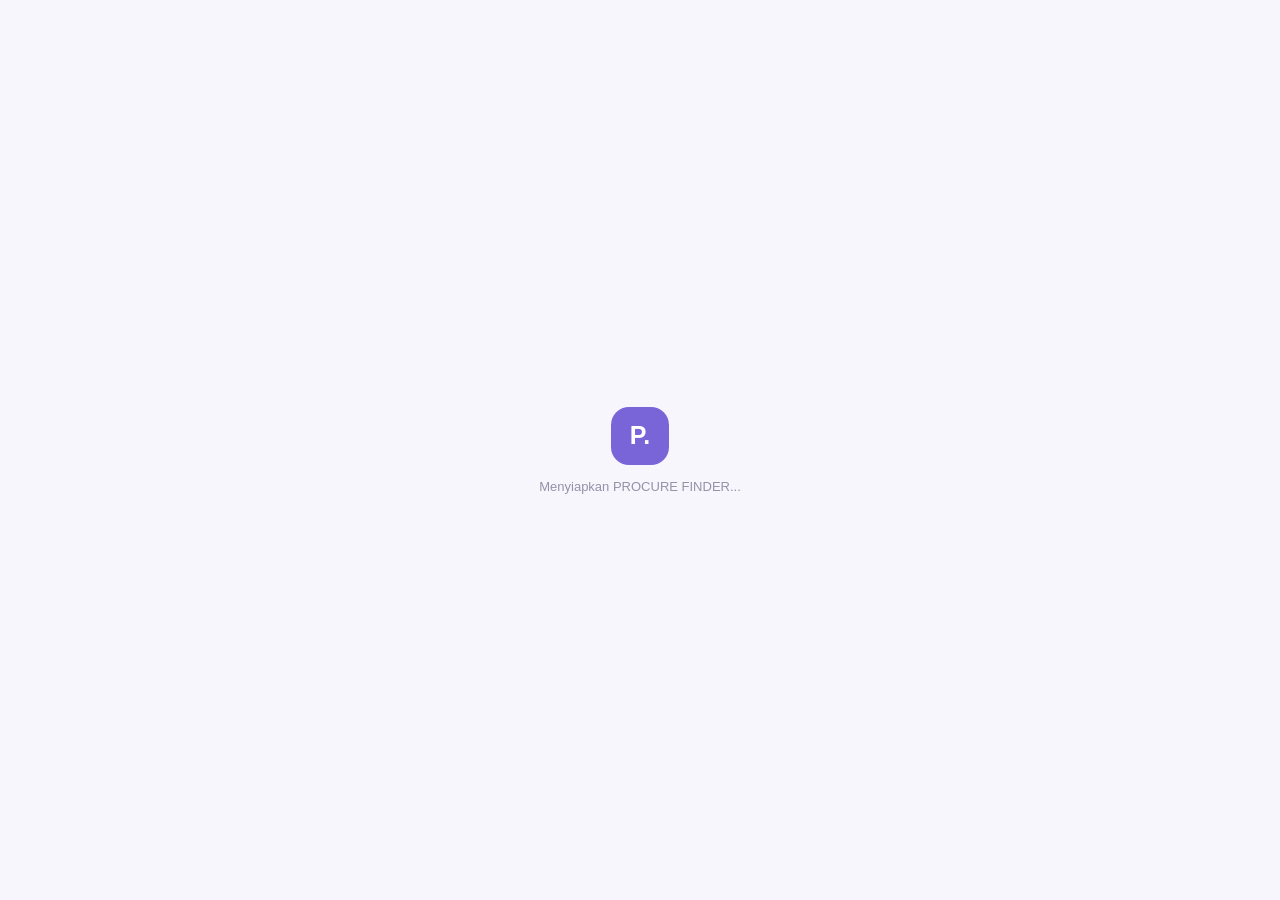
==== commit 19ffd82f: "Update index.html" ====
--- a/index.html
+++ b/index.html
@@ -204,7 +204,7 @@
 
       </header>
 
-      <!-- ================= DASHBOARD ================= -->
+      <!-- DASHBOARD -->
 
       <section class="page-section active" id="page-dashboard">
 
@@ -386,7 +386,7 @@
 
       </section>
 
-      <!-- ================= CLIENT FINDER ================= -->
+      <!-- CLIENT FINDER -->
 
       <section class="page-section" id="page-client-finder">
 
@@ -742,19 +742,27 @@
 
               </div>
 
+              <!-- STATUS DISESUAIKAN DENGAN DATABASE -->
+
               <div class="field">
 
                 <label for="leadStatus">Status awal</label>
 
                 <select id="leadStatus" name="status">
 
-                  <option value="new">New</option>
-
-                  <option value="contacted">Contacted</option>
-
-                  <option value="interested">Interested</option>
-
-                  <option value="need_confirmed">Need Confirmed</option>
+                  <option value="New">New</option>
+
+                  <option value="Contacted">Contacted</option>
+
+                  <option value="Interested">Interested</option>
+
+                  <option value="Need Confirmed">Need Confirmed</option>
+
+                  <option value="Referred">Referred</option>
+
+                  <option value="Won">Won</option>
+
+                  <option value="Lost">Lost</option>
 
                 </select>
 
@@ -806,7 +814,7 @@
 
       </section>
 
-      <!-- ================= LEAD DATABASE ================= -->
+      <!-- LEAD DATABASE -->
 
       <section class="page-section" id="page-lead-database">
 
@@ -844,25 +852,25 @@
 
             >
 
+            <!-- FILTER DISESUAIKAN DENGAN DATABASE -->
+
             <select id="statusFilter">
 
               <option value="">Semua status</option>
 
-              <option value="new">New</option>
-
-              <option value="contacted">Contacted</option>
-
-              <option value="interested">Interested</option>
-
-              <option value="need_confirmed">Need Confirmed</option>
-
-              <option value="referred">Referred</option>
-
-              <option value="quotation">Quotation</option>
-
-              <option value="po">PO</option>
-
-              <option value="lost">Lost</option>
+              <option value="New">New</option>
+
+              <option value="Contacted">Contacted</option>
+
+              <option value="Interested">Interested</option>
+
+              <option value="Need Confirmed">Need Confirmed</option>
+
+              <option value="Referred">Referred</option>
+
+              <option value="Won">Won</option>
+
+              <option value="Lost">Lost</option>
 
             </select>
 
@@ -914,7 +922,7 @@
 
       </section>
 
-      <!-- ================= PROCUREMENT NEEDS ================= -->
+      <!-- PROCUREMENT NEEDS -->
 
       <section class="page-section" id="page-procurement-needs">
 
@@ -950,7 +958,7 @@
 
       </section>
 
-      <!-- ================= PARTNER MANAGEMENT ================= -->
+      <!-- PARTNER MANAGEMENT -->
 
       <section class="page-section" id="page-partner-management">
 
@@ -986,7 +994,7 @@
 
       </section>
 
-      <!-- ================= DEAL & PO ================= -->
+      <!-- DEAL & PO -->
 
       <section class="page-section" id="page-deal-po">
 
@@ -1022,7 +1030,7 @@
 
       </section>
 
-      <!-- ================= FEE TRACKER ================= -->
+      <!-- FEE TRACKER -->
 
       <section class="page-section" id="page-fee-tracker">
 
@@ -1058,7 +1066,7 @@
 
       </section>
 
-      <!-- ================= REPORTS ================= -->
+      <!-- REPORTS -->
 
       <section class="page-section" id="page-reports">
 
--- a/style.css
+++ b/style.css
@@ -0,0 +1,1216 @@
+
+:root {
+  --primary: #7965d8;
+  --primary-dark: #6651c6;
+  --primary-light: #eeeaff;
+  --background: #f7f6fc;
+  --surface: #ffffff;
+  --text: #29243d;
+  --muted: #9691a8;
+  --border: #eeeaf5;
+  --pink: #e47ba8;
+  --blue: #5598d7;
+  --green: #4aaf91;
+  --danger: #d95d70;
+  --radius: 16px;
+  --shadow: 0 8px 28px rgba(65, 48, 110, 0.05);
+}
+
+* {
+  box-sizing: border-box;
+  margin: 0;
+  padding: 0;
+}
+
+html {
+  scroll-behavior: smooth;
+}
+
+body {
+  font-family: Inter, -apple-system, BlinkMacSystemFont, "Segoe UI",
+    Arial, sans-serif;
+  background: var(--background);
+  color: var(--text);
+  min-height: 100vh;
+}
+
+button,
+input,
+select,
+textarea {
+  font: inherit;
+}
+
+button,
+a {
+  -webkit-tap-highlight-color: transparent;
+}
+
+button {
+  cursor: pointer;
+}
+
+a {
+  color: inherit;
+  text-decoration: none;
+}
+
+[hidden] {
+  display: none !important;
+}
+
+/* LOADING */
+
+.loading-screen {
+  min-height: 100vh;
+  display: flex;
+  flex-direction: column;
+  justify-content: center;
+  align-items: center;
+  gap: 14px;
+  color: var(--muted);
+  font-size: 13px;
+}
+
+.loading-mark {
+  width: 58px;
+  height: 58px;
+  display: grid;
+  place-items: center;
+  border-radius: 18px;
+  background: var(--primary);
+  color: white;
+  font-size: 25px;
+  font-weight: 800;
+}
+
+/* APPLICATION LAYOUT */
+
+.app-shell {
+  display: flex;
+  min-height: 100vh;
+}
+
+.sidebar {
+  width: 250px;
+  flex: 0 0 250px;
+  background: var(--surface);
+  border-right: 1px solid var(--border);
+  padding: 25px 17px 18px;
+  display: flex;
+  flex-direction: column;
+  min-height: 100vh;
+  position: sticky;
+  top: 0;
+  height: 100vh;
+  overflow-y: auto;
+  z-index: 20;
+}
+
+.brand {
+  display: flex;
+  align-items: center;
+  gap: 11px;
+  padding: 2px 8px;
+}
+
+.brand-mark {
+  width: 43px;
+  height: 43px;
+  border-radius: 14px;
+  display: grid;
+  place-items: center;
+  background: linear-gradient(135deg, #8b78ed, #6954c8);
+  color: white;
+  font-size: 21px;
+  font-weight: 800;
+}
+
+.brand-name {
+  display: flex;
+  flex-direction: column;
+  line-height: 1.1;
+}
+
+.brand-name strong {
+  font-size: 15px;
+  letter-spacing: 1px;
+}
+
+.brand-name small {
+  color: var(--primary);
+  font-size: 10px;
+  font-weight: 800;
+  letter-spacing: 3px;
+  margin-top: 4px;
+}
+
+.sidebar-caption {
+  color: #aaa4ba;
+  font-size: 9px;
+  letter-spacing: 1.5px;
+  margin: 17px 8px 29px;
+}
+
+.nav-label {
+  color: #aaa4ba;
+  font-size: 10px;
+  letter-spacing: 1.2px;
+  margin: 0 10px 10px;
+}
+
+.navigation {
+  display: flex;
+  flex-direction: column;
+  gap: 5px;
+  margin-bottom: 25px;
+}
+
+.nav-link {
+  min-height: 43px;
+  padding: 11px 12px;
+  border-radius: 11px;
+  display: flex;
+  align-items: center;
+  gap: 12px;
+  color: #777187;
+  font-size: 12px;
+  transition: 0.2s ease;
+}
+
+.nav-link:hover {
+  background: #f7f5ff;
+  color: var(--primary);
+}
+
+.nav-link.active {
+  background: var(--primary-light);
+  color: var(--primary-dark);
+  font-weight: 700;
+}
+
+.nav-icon {
+  width: 19px;
+  text-align: center;
+  font-size: 17px;
+}
+
+.sidebar-bottom {
+  margin-top: auto;
+}
+
+.sidebar-tip {
+  background: linear-gradient(145deg, #f0edff, #faf2ff);
+  border-radius: 14px;
+  padding: 15px;
+  margin: 10px 0 17px;
+}
+
+.tip-icon {
+  color: var(--primary);
+  font-size: 18px;
+  display: block;
+  margin-bottom: 8px;
+}
+
+.sidebar-tip strong {
+  font-size: 12px;
+}
+
+.sidebar-tip p {
+  color: #89839c;
+  font-size: 10px;
+  line-height: 1.6;
+  margin-top: 5px;
+}
+
+.logout-button {
+  border: 1px solid var(--border);
+  border-radius: 10px;
+  width: 100%;
+  padding: 12px;
+  background: white;
+  color: #777187;
+  text-align: left;
+  font-size: 12px;
+}
+
+.logout-button:hover {
+  color: var(--danger);
+  background: #fff7f8;
+}
+
+.logout-button:disabled {
+  opacity: 0.6;
+  cursor: wait;
+}
+
+/* MAIN */
+
+.main-content {
+  flex: 1;
+  min-width: 0;
+  padding: 27px 32px 20px;
+}
+
+.topbar {
+  display: flex;
+  align-items: center;
+  justify-content: space-between;
+  gap: 15px;
+  margin-bottom: 27px;
+}
+
+.topbar-left {
+  display: flex;
+  align-items: center;
+  gap: 12px;
+}
+
+.eyebrow {
+  color: #aaa4ba;
+  font-size: 9px;
+  font-weight: 700;
+  letter-spacing: 1.4px;
+  margin-bottom: 7px;
+}
+
+.topbar h1 {
+  font-size: 23px;
+  font-weight: 750;
+  letter-spacing: -0.5px;
+}
+
+.topbar-user {
+  display: flex;
+  align-items: center;
+  gap: 10px;
+}
+
+.avatar {
+  width: 39px;
+  height: 39px;
+  border-radius: 50%;
+  display: grid;
+  place-items: center;
+  background: var(--primary-light);
+  color: var(--primary);
+  font-weight: 800;
+}
+
+.user-info {
+  display: flex;
+  flex-direction: column;
+  gap: 3px;
+}
+
+.user-info strong {
+  font-size: 11px;
+}
+
+.user-info small {
+  color: var(--muted);
+  font-size: 10px;
+}
+
+.mobile-menu-button {
+  display: none;
+  border: 0;
+  border-radius: 9px;
+  background: var(--primary-light);
+  color: var(--primary);
+  padding: 9px 12px;
+  font-size: 18px;
+}
+
+/* PAGE NAVIGATION */
+
+.page-section {
+  display: none;
+  animation: appear 0.2s ease;
+}
+
+.page-section.active {
+  display: block;
+}
+
+@keyframes appear {
+  from {
+    opacity: 0;
+    transform: translateY(5px);
+  }
+  to {
+    opacity: 1;
+    transform: translateY(0);
+  }
+}
+
+/* WELCOME BANNER */
+
+.welcome-banner {
+  position: relative;
+  overflow: hidden;
+  min-height: 190px;
+  padding: 29px 32px;
+  border-radius: 19px;
+  background: linear-gradient(110deg, #e9e3ff, #f8efff);
+  display: flex;
+  justify-content: space-between;
+  align-items: center;
+  gap: 20px;
+}
+
+.banner-content {
+  position: relative;
+  z-index: 2;
+  max-width: 570px;
+}
+
+.banner-kicker {
+  color: var(--primary);
+  font-size: 9px;
+  font-weight: 800;
+  letter-spacing: 1.5px;
+}
+
+.welcome-banner h2 {
+  font-size: 25px;
+  margin: 10px 0 8px;
+  letter-spacing: -0.6px;
+}
+
+.welcome-banner p {
+  color: #777187;
+  font-size: 12px;
+  line-height: 1.7;
+  max-width: 470px;
+}
+
+.banner-art {
+  position: relative;
+  z-index: 2;
+  color: #8874e4;
+  font-size: 85px;
+  font-weight: 300;
+  margin-right: 30px;
+  transform: rotate(-12deg);
+}
+
+.banner-orb {
+  position: absolute;
+  border-radius: 50%;
+  background: rgba(255, 255, 255, 0.32);
+}
+
+.orb-one {
+  width: 180px;
+  height: 180px;
+  right: 80px;
+  top: -100px;
+}
+
+.orb-two {
+  width: 120px;
+  height: 120px;
+  right: -25px;
+  bottom: -65px;
+}
+
+.primary-button {
+  display: inline-flex;
+  justify-content: center;
+  align-items: center;
+  gap: 9px;
+  border: 0;
+  border-radius: 10px;
+  background: var(--primary);
+  color: white;
+  font-size: 11px;
+  font-weight: 700;
+  padding: 12px 17px;
+  transition: 0.2s ease;
+}
+
+.primary-button:hover {
+  background: var(--primary-dark);
+  transform: translateY(-1px);
+}
+
+.primary-button:disabled {
+  opacity: 0.6;
+  cursor: wait;
+  transform: none;
+}
+
+.banner-button {
+  margin-top: 17px;
+}
+
+/* SECTION HEADINGS */
+
+.section-heading {
+  display: flex;
+  justify-content: space-between;
+  align-items: center;
+  gap: 12px;
+  margin: 29px 0 15px;
+}
+
+.section-heading h2,
+.page-intro h2 {
+  font-size: 17px;
+  margin-bottom: 5px;
+}
+
+.section-heading p,
+.page-intro p {
+  color: var(--muted);
+  font-size: 11px;
+  line-height: 1.6;
+}
+
+.date-chip,
+.soft-pill {
+  background: var(--primary-light);
+  color: var(--primary);
+  padding: 8px 12px;
+  border-radius: 20px;
+  font-size: 10px;
+  font-weight: 700;
+}
+
+/* STATS */
+
+.stats-grid {
+  display: grid;
+  grid-template-columns: repeat(4, minmax(0, 1fr));
+  gap: 13px;
+}
+
+.stat-card,
+.panel {
+  background: var(--surface);
+  border: 1px solid var(--border);
+  border-radius: var(--radius);
+  box-shadow: var(--shadow);
+}
+
+.stat-card {
+  padding: 17px;
+  min-width: 0;
+}
+
+.stat-top {
+  display: flex;
+  justify-content: space-between;
+  align-items: center;
+  gap: 8px;
+  color: #777187;
+  font-size: 11px;
+}
+
+.stat-icon {
+  width: 32px;
+  height: 32px;
+  display: grid;
+  place-items: center;
+  border-radius: 10px;
+  font-size: 15px;
+}
+
+.lavender {
+  color: var(--primary);
+  background: #eeeaff;
+}
+
+.pink {
+  color: var(--pink);
+  background: #fff0f6;
+}
+
+.blue {
+  color: var(--blue);
+  background: #edf6ff;
+}
+
+.green {
+  color: var(--green);
+  background: #eaf8f3;
+}
+
+.stat-card > strong {
+  display: block;
+  margin-top: 12px;
+  font-size: 26px;
+  letter-spacing: -0.5px;
+}
+
+.stat-card > small {
+  display: block;
+  color: var(--muted);
+  font-size: 9px;
+  margin-top: 5px;
+}
+
+/* PANELS */
+
+.dashboard-grid {
+  display: grid;
+  grid-template-columns: 1.5fr 1fr;
+  gap: 15px;
+  margin-top: 17px;
+}
+
+.panel {
+  padding: 19px;
+  min-width: 0;
+}
+
+.panel-heading {
+  display: flex;
+  justify-content: space-between;
+  align-items: center;
+  gap: 12px;
+  margin-bottom: 17px;
+}
+
+.panel-heading h3 {
+  font-size: 13px;
+  margin-bottom: 5px;
+}
+
+.panel-heading p {
+  color: var(--muted);
+  font-size: 10px;
+}
+
+.panel-heading a {
+  color: var(--primary);
+  font-size: 10px;
+  font-weight: 700;
+  white-space: nowrap;
+}
+
+.panel-icon {
+  width: 34px;
+  height: 34px;
+  display: grid;
+  place-items: center;
+  border-radius: 10px;
+  background: var(--primary-light);
+  color: var(--primary);
+  font-size: 18px;
+}
+
+.empty-state {
+  min-height: 125px;
+  display: flex;
+  flex-direction: column;
+  justify-content: center;
+  align-items: center;
+  text-align: center;
+  color: var(--muted);
+  gap: 7px;
+}
+
+.empty-state > span {
+  color: #b8addf;
+  font-size: 25px;
+}
+
+.empty-state strong {
+  font-size: 11px;
+  color: #777187;
+}
+
+.empty-state p {
+  font-size: 10px;
+  line-height: 1.6;
+}
+
+.pipeline-list {
+  display: flex;
+  flex-direction: column;
+  gap: 13px;
+}
+
+.pipeline-row {
+  display: flex;
+  justify-content: space-between;
+  align-items: center;
+  font-size: 10px;
+  color: #777187;
+}
+
+.pipeline-row strong {
+  color: var(--text);
+}
+
+.muted {
+  color: var(--muted);
+  font-size: 11px;
+}
+
+/* PAGE INTRO */
+
+.page-intro {
+  display: flex;
+  justify-content: space-between;
+  align-items: center;
+  gap: 15px;
+  margin-bottom: 22px;
+}
+
+.page-intro h2 {
+  font-size: 23px;
+  letter-spacing: -0.5px;
+}
+
+.page-intro .eyebrow {
+  margin-bottom: 7px;
+}
+
+/* FINDER */
+
+.finder-layout {
+  display: grid;
+  grid-template-columns: 1.4fr 1fr;
+  gap: 15px;
+}
+
+.search-form label,
+.field label {
+  display: block;
+  color: #625c73;
+  font-size: 11px;
+  font-weight: 700;
+  margin-bottom: 8px;
+}
+
+.search-row {
+  display: flex;
+  gap: 9px;
+}
+
+.search-row input {
+  flex: 1;
+  min-width: 0;
+}
+
+input,
+select,
+textarea {
+  width: 100%;
+  border: 1px solid #e9e5f0;
+  border-radius: 9px;
+  background: #fff;
+  color: var(--text);
+  padding: 12px;
+  font-size: 11px;
+  outline: none;
+  transition: 0.2s ease;
+}
+
+input:focus,
+select:focus,
+textarea:focus {
+  border-color: #a496e9;
+  box-shadow: 0 0 0 3px rgba(121, 101, 216, 0.09);
+}
+
+input::placeholder,
+textarea::placeholder {
+  color: #b4afc0;
+}
+
+.quick-searches {
+  display: flex;
+  flex-wrap: wrap;
+  align-items: center;
+  gap: 7px;
+  margin-top: 15px;
+}
+
+.quick-searches > span {
+  color: var(--muted);
+  font-size: 10px;
+}
+
+.quick-searches button {
+  border: 1px solid var(--border);
+  background: #faf9fe;
+  color: var(--primary);
+  border-radius: 20px;
+  padding: 7px 10px;
+  font-size: 9px;
+}
+
+.quick-searches button:hover {
+  background: var(--primary-light);
+}
+
+.notice-box {
+  display: flex;
+  gap: 9px;
+  background: #f8f6ff;
+  border-radius: 10px;
+  padding: 12px;
+  margin-top: 17px;
+  color: var(--primary);
+}
+
+.notice-box > span {
+  font-size: 15px;
+}
+
+.notice-box p {
+  color: #777187;
+  font-size: 10px;
+  line-height: 1.6;
+}
+
+.qualification-list {
+  list-style: none;
+  display: flex;
+  flex-direction: column;
+  gap: 15px;
+  padding: 5px 0;
+}
+
+.qualification-list li {
+  display: flex;
+  align-items: center;
+  gap: 9px;
+  color: #777187;
+  font-size: 10px;
+}
+
+.qualification-list li span {
+  display: grid;
+  place-items: center;
+  width: 20px;
+  height: 20px;
+  border-radius: 50%;
+  background: #eaf8f3;
+  color: var(--green);
+  font-size: 11px;
+  font-weight: 800;
+}
+
+/* FORMS */
+
+.form-heading {
+  margin-top: 27px;
+}
+
+.lead-form {
+  width: 100%;
+}
+
+.form-grid {
+  display: grid;
+  grid-template-columns: repeat(2, minmax(0, 1fr));
+  gap: 17px;
+}
+
+.field {
+  min-width: 0;
+}
+
+.field.full {
+  grid-column: 1 / -1;
+}
+
+.field textarea {
+  resize: vertical;
+  min-height: 85px;
+}
+
+.form-actions {
+  display: flex;
+  justify-content: space-between;
+  align-items: center;
+  gap: 12px;
+  margin-top: 22px;
+  padding-top: 17px;
+  border-top: 1px solid var(--border);
+}
+
+.form-actions p {
+  color: var(--muted);
+  font-size: 10px;
+}
+
+/* DATABASE */
+
+.database-toolbar {
+  display: flex;
+  gap: 10px;
+  margin-bottom: 17px;
+}
+
+.database-toolbar input {
+  flex: 1;
+  min-width: 0;
+}
+
+.database-toolbar select {
+  max-width: 190px;
+}
+
+.table-wrapper {
+  width: 100%;
+  overflow-x: auto;
+}
+
+.data-table {
+  width: 100%;
+  border-collapse: collapse;
+  white-space: nowrap;
+  text-align: left;
+}
+
+.data-table th {
+  background: #faf9fd;
+  color: #89839c;
+  font-size: 10px;
+  font-weight: 700;
+  padding: 13px 12px;
+}
+
+.data-table td {
+  color: #625c73;
+  font-size: 10px;
+  padding: 14px 12px;
+  border-bottom: 1px solid #f1eef6;
+}
+
+.data-table tbody tr:hover {
+  background: #fcfbff;
+}
+
+.empty-cell {
+  text-align: center;
+  color: var(--muted) !important;
+  padding: 30px !important;
+}
+
+.status-badge {
+  display: inline-block;
+  border-radius: 20px;
+  padding: 6px 9px;
+  font-size: 9px;
+  font-weight: 700;
+  background: #f0edff;
+  color: var(--primary);
+}
+
+.status-contacted {
+  background: #edf6ff;
+  color: #4385c1;
+}
+
+.status-interested,
+.status-need_confirmed {
+  background: #fff2e8;
+  color: #d18a47;
+}
+
+.status-referred,
+.status-quotation {
+  background: #f3edff;
+  color: #8466c8;
+}
+
+.status-po {
+  background: #eaf8f3;
+  color: #3a9b7d;
+}
+
+.status-lost {
+  background: #fff0f2;
+  color: #d45f76;
+}
+
+/* PLACEHOLDER MODULES */
+
+.placeholder-panel {
+  min-height: 260px;
+  display: flex;
+  flex-direction: column;
+  justify-content: center;
+  align-items: center;
+  text-align: center;
+}
+
+.placeholder-panel > span {
+  width: 55px;
+  height: 55px;
+  display: grid;
+  place-items: center;
+  border-radius: 17px;
+  background: var(--primary-light);
+  color: var(--primary);
+  font-size: 26px;
+  margin-bottom: 15px;
+}
+
+.placeholder-panel h3 {
+  font-size: 14px;
+  margin-bottom: 8px;
+}
+
+.placeholder-panel p {
+  max-width: 360px;
+  color: var(--muted);
+  font-size: 11px;
+  line-height: 1.7;
+}
+
+/* FOOTER */
+
+.app-footer {
+  display: flex;
+  justify-content: center;
+  align-items: center;
+  gap: 9px;
+  flex-wrap: wrap;
+  margin-top: 35px;
+  padding: 18px 5px;
+  color: #aaa4ba;
+  font-size: 9px;
+}
+
+.app-footer strong {
+  color: var(--primary);
+  letter-spacing: 1px;
+}
+
+/* LOGIN PAGE */
+
+.login-page {
+  min-height: 100vh;
+  display: grid;
+  place-items: center;
+  padding: 22px;
+  background:
+    radial-gradient(circle at 15% 15%, #e9e3ff, transparent 35%),
+    radial-gradient(circle at 90% 85%, #f8eafa, transparent 35%),
+    #f7f6fc;
+}
+
+.login-card {
+  width: 100%;
+  max-width: 410px;
+  background: white;
+  border: 1px solid var(--border);
+  border-radius: 22px;
+  box-shadow: 0 18px 55px rgba(65, 48, 110, 0.09);
+  padding: 34px;
+}
+
+.login-brand {
+  display: flex;
+  align-items: center;
+  gap: 12px;
+  margin-bottom: 29px;
+}
+
+.login-card h1 {
+  font-size: 23px;
+  margin-bottom: 8px;
+}
+
+.login-card > p {
+  color: var(--muted);
+  font-size: 11px;
+  line-height: 1.7;
+  margin-bottom: 23px;
+}
+
+.login-form {
+  display: flex;
+  flex-direction: column;
+  gap: 15px;
+}
+
+.login-form button {
+  width: 100%;
+  margin-top: 5px;
+}
+
+.login-message {
+  min-height: 16px;
+  color: var(--danger);
+  font-size: 11px;
+  line-height: 1.5;
+}
+
+.login-footer {
+  margin-top: 25px;
+  text-align: center;
+  color: var(--muted);
+  font-size: 9px;
+}
+
+/* RESPONSIVE */
+
+@media (max-width: 1050px) {
+  .sidebar {
+    width: 225px;
+    flex-basis: 225px;
+  }
+
+  .main-content {
+    padding: 24px 22px;
+  }
+
+  .stats-grid {
+    grid-template-columns: repeat(2, minmax(0, 1fr));
+  }
+}
+
+@media (max-width: 760px) {
+  .sidebar {
+    position: fixed;
+    left: -270px;
+    top: 0;
+    bottom: 0;
+    width: 250px;
+    height: 100dvh;
+    transition: left 0.25s ease;
+    box-shadow: none;
+  }
+
+  .sidebar.open {
+    left: 0;
+    box-shadow: 10px 0 40px rgba(35, 25, 65, 0.12);
+  }
+
+  .main-content {
+    width: 100%;
+    padding: 19px 14px;
+  }
+
+  .mobile-menu-button {
+    display: inline-block;
+  }
+
+  .topbar h1 {
+    font-size: 18px;
+  }
+
+  .user-info {
+    display: none;
+  }
+
+  .welcome-banner {
+    min-height: 175px;
+    padding: 23px 19px;
+  }
+
+  .welcome-banner h2 {
+    font-size: 20px;
+  }
+
+  .welcome-banner p {
+    max-width: 270px;
+    font-size: 11px;
+  }
+
+  .banner-art {
+    font-size: 55px;
+    margin-right: 0;
+  }
+
+  .dashboard-grid,
+  .finder-layout {
+    grid-template-columns: 1fr;
+  }
+
+  .page-intro {
+    align-items: flex-start;
+  }
+
+  .page-intro h2 {
+    font-size: 20px;
+  }
+
+  .form-grid {
+    grid-template-columns: 1fr;
+  }
+
+  .field.full {
+    grid-column: auto;
+  }
+
+  .search-row {
+    flex-direction: column;
+  }
+
+  .search-row .primary-button {
+    width: 100%;
+  }
+
+  .database-toolbar {
+    flex-direction: column;
+  }
+
+  .database-toolbar select {
+    max-width: none;
+  }
+
+  .form-actions {
+    align-items: stretch;
+    flex-direction: column;
+  }
+
+  .form-actions .primary-button {
+    width: 100%;
+  }
+
+  .app-footer {
+    gap: 6px;
+    font-size: 8px;
+  }
+}
+
+@media (max-width: 420px) {
+  .stats-grid {
+    gap: 9px;
+  }
+
+  .stat-card {
+    padding: 13px;
+  }
+
+  .stat-card > strong {
+    font-size: 22px;
+  }
+
+  .stat-top {
+    font-size: 10px;
+  }
+
+  .stat-icon {
+    width: 28px;
+    height: 28px;
+  }
+
+  .welcome-banner {
+    padding: 20px 15px;
+  }
+
+  .banner-art {
+    font-size: 42px;
+  }
+
+  .panel {
+    padding: 15px;
+  }
+
+  .login-card {
+    padding: 25px 20px;
+  }
+}
+
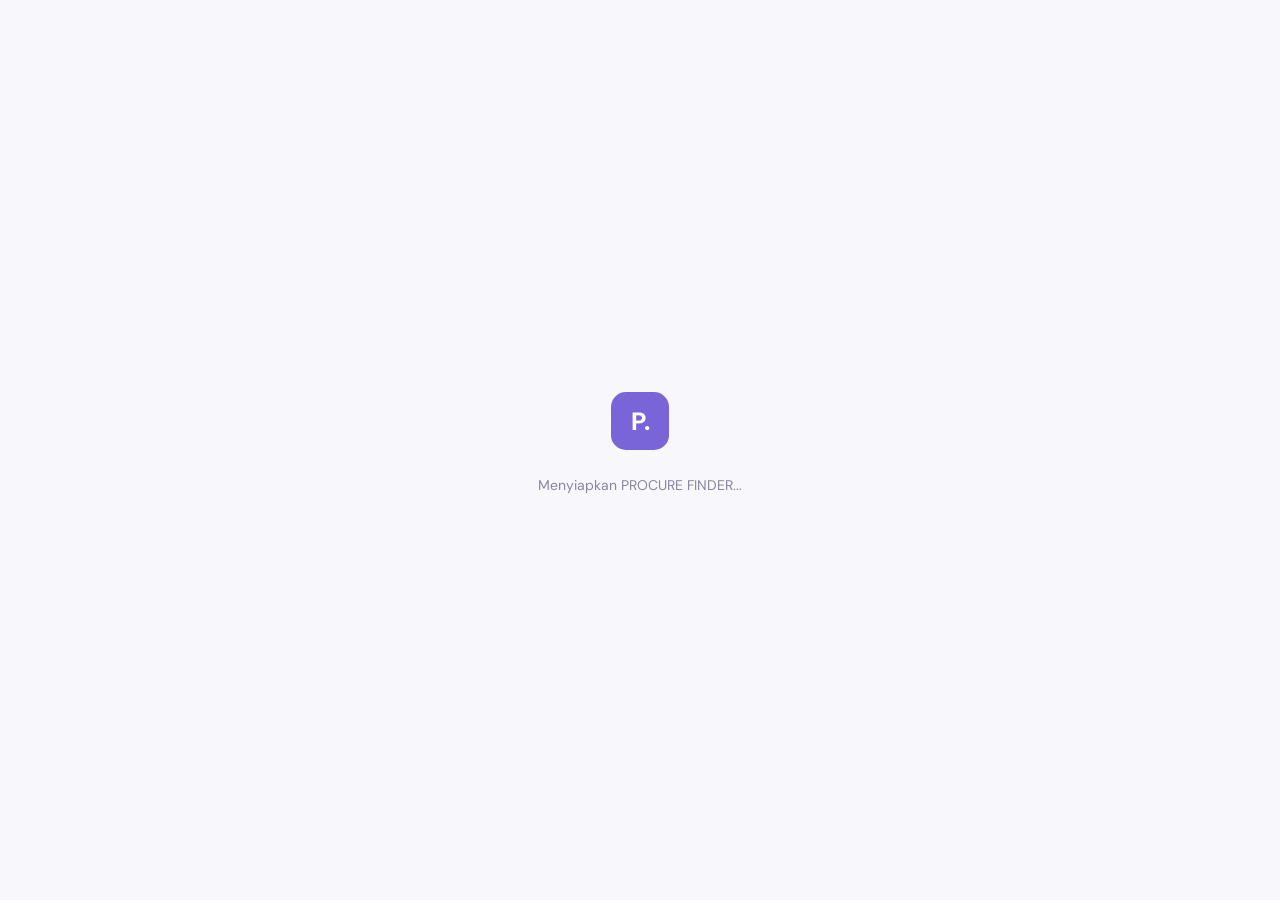
==== commit 1ceea9cc: "Update index.html" ====
--- a/index.html
+++ b/index.html
@@ -24,8 +24,6 @@
 
 <body>
 
-  <!-- LOADING -->
-
   <div id="loadingScreen" class="loading-screen">
 
     <div class="loading-mark">P.</div>
@@ -34,8 +32,6 @@
 
   </div>
 
-  <!-- APPLICATION -->
-
   <div class="app-shell" id="appShell" hidden>
 
     <!-- SIDEBAR -->
@@ -148,9 +144,7 @@
 
         <button type="button" class="logout-button" id="logoutButton">
 
-          <span>↪</span>
-
-          Logout
+          ↪ &nbsp; Logout
 
         </button>
 
@@ -204,7 +198,11 @@
 
       </header>
 
-      <!-- DASHBOARD -->
+      <!-- =====================================
+
+           DASHBOARD
+
+      ====================================== -->
 
       <section class="page-section active" id="page-dashboard">
 
@@ -230,7 +228,7 @@
 
                data-go="client-finder">
 
-              Start Finding Clients <span>→</span>
+              Start Finding Clients →
 
             </a>
 
@@ -386,7 +384,11 @@
 
       </section>
 
-      <!-- CLIENT FINDER -->
+      <!-- =====================================
+
+           CLIENT FINDER
+
+      ====================================== -->
 
       <section class="page-section" id="page-client-finder">
 
@@ -742,8 +744,6 @@
 
               </div>
 
-              <!-- STATUS DISESUAIKAN DENGAN DATABASE -->
-
               <div class="field">
 
                 <label for="leadStatus">Status awal</label>
@@ -792,15 +792,7 @@
 
               <p>* Wajib diisi</p>
 
-              <button
-
-                class="primary-button"
-
-                id="saveLeadButton"
-
-                type="submit"
-
-              >
+              <button class="primary-button" id="saveLeadButton" type="submit">
 
                 ＋ Simpan Calon Klien
 
@@ -814,7 +806,11 @@
 
       </section>
 
-      <!-- LEAD DATABASE -->
+      <!-- =====================================
+
+           LEAD DATABASE
+
+      ====================================== -->
 
       <section class="page-section" id="page-lead-database">
 
@@ -852,8 +848,6 @@
 
             >
 
-            <!-- FILTER DISESUAIKAN DENGAN DATABASE -->
-
             <select id="statusFilter">
 
               <option value="">Semua status</option>
@@ -922,7 +916,11 @@
 
       </section>
 
-      <!-- PROCUREMENT NEEDS -->
+      <!-- =====================================
+
+           PROCUREMENT NEEDS
+
+      ====================================== -->
 
       <section class="page-section" id="page-procurement-needs">
 
@@ -934,7 +932,435 @@
 
             <h2>Procurement Needs</h2>
 
-            <p>Catat kebutuhan pengadaan dari calon klien.</p>
+            <p>Catat dan kelola kebutuhan pengadaan dari calon klien.</p>
+
+          </div>
+
+        </div>
+
+        <!-- PROCUREMENT STATISTICS -->
+
+        <div class="need-stats">
+
+          <article class="stat-card">
+
+            <div class="stat-top">
+
+              <span>Total Needs</span>
+
+              <span class="stat-icon lavender">◈</span>
+
+            </div>
+
+            <strong id="totalNeeds">0</strong>
+
+            <small>Seluruh kebutuhan tercatat</small>
+
+          </article>
+
+          <article class="stat-card">
+
+            <div class="stat-top">
+
+              <span>Active Needs</span>
+
+              <span class="stat-icon pink">⌁</span>
+
+            </div>
+
+            <strong id="activeNeeds">0</strong>
+
+            <small>Masih dalam pipeline</small>
+
+          </article>
+
+          <article class="stat-card">
+
+            <div class="stat-top">
+
+              <span>Won Opportunities</span>
+
+              <span class="stat-icon green">✓</span>
+
+            </div>
+
+            <strong id="wonNeeds">0</strong>
+
+            <small>Kebutuhan berhasil</small>
+
+          </article>
+
+          <article class="stat-card">
+
+            <div class="stat-top">
+
+              <span>Total Estimation</span>
+
+              <span class="stat-icon blue">◎</span>
+
+            </div>
+
+            <strong id="totalNeedValue">Rp0</strong>
+
+            <small>Total estimasi kebutuhan</small>
+
+          </article>
+
+        </div>
+
+        <!-- ADD / EDIT FORM -->
+
+        <article class="panel need-form-panel">
+
+          <div class="panel-heading">
+
+            <div>
+
+              <span class="eyebrow">NEW PROCUREMENT RECORD</span>
+
+              <h3 id="needFormTitle">Tambah Procurement Need</h3>
+
+              <p>Catat detail kebutuhan pengadaan calon klien.</p>
+
+            </div>
+
+          </div>
+
+          <form id="needForm">
+
+            <div class="form-grid">
+
+              <div class="field full">
+
+                <label for="needLeadId">Perusahaan / Instansi</label>
+
+                <select id="needLeadId" name="lead_id">
+
+                  <option value="">-- Tidak dihubungkan ke Lead --</option>
+
+                </select>
+
+                <small class="field-hint">
+
+                  Pilih perusahaan dari Lead Database jika kebutuhan
+
+                  berasal dari lead yang sudah tersimpan.
+
+                </small>
+
+              </div>
+
+              <div class="field full">
+
+                <label for="needTitle">Judul kebutuhan *</label>
+
+                <input
+
+                  id="needTitle"
+
+                  name="need_title"
+
+                  required
+
+                  placeholder="Contoh: Pengadaan Laptop dan Komputer"
+
+                >
+
+              </div>
+
+              <div class="field">
+
+                <label for="needCategory">Kategori</label>
+
+                <input
+
+                  id="needCategory"
+
+                  name="category"
+
+                  placeholder="Contoh: IT, ATK, Konstruksi"
+
+                >
+
+              </div>
+
+              <div class="field">
+
+                <label for="needValue">Estimasi nilai proyek (Rp)</label>
+
+                <input
+
+                  id="needValue"
+
+                  name="estimated_value"
+
+                  type="number"
+
+                  min="0"
+
+                  step="1000"
+
+                  placeholder="Contoh: 50000000"
+
+                >
+
+              </div>
+
+              <div class="field">
+
+                <label for="needLocation">Lokasi</label>
+
+                <input
+
+                  id="needLocation"
+
+                  name="location"
+
+                  placeholder="Kota / lokasi pengadaan"
+
+                >
+
+              </div>
+
+              <div class="field">
+
+                <label for="needUrgency">Urgensi</label>
+
+                <select id="needUrgency" name="urgency">
+
+                  <option value="Low">Low</option>
+
+                  <option value="Normal" selected>Normal</option>
+
+                  <option value="High">High</option>
+
+                  <option value="Urgent">Urgent</option>
+
+                </select>
+
+              </div>
+
+              <div class="field">
+
+                <label for="needTargetDate">Target tanggal</label>
+
+                <input
+
+                  id="needTargetDate"
+
+                  name="target_date"
+
+                  type="date"
+
+                >
+
+              </div>
+
+              <div class="field">
+
+                <label for="needStatus">Status kebutuhan</label>
+
+                <select id="needStatus" name="status">
+
+                  <option value="Identified">Identified</option>
+
+                  <option value="Qualified">Qualified</option>
+
+                  <option value="Referred">Referred</option>
+
+                  <option value="In Progress">In Progress</option>
+
+                  <option value="Won">Won</option>
+
+                  <option value="Lost">Lost</option>
+
+                </select>
+
+              </div>
+
+              <div class="field full">
+
+                <label for="needDescription">Deskripsi kebutuhan</label>
+
+                <textarea
+
+                  id="needDescription"
+
+                  name="description"
+
+                  rows="4"
+
+                  placeholder="Detail barang/jasa, spesifikasi, jumlah, atau informasi lain..."
+
+                ></textarea>
+
+              </div>
+
+            </div>
+
+            <div class="form-actions">
+
+              <p>* Wajib diisi</p>
+
+              <div class="form-action-buttons">
+
+                <button
+
+                  type="button"
+
+                  class="secondary-button"
+
+                  id="cancelNeedEdit"
+
+                  hidden
+
+                >
+
+                  Batal Edit
+
+                </button>
+
+                <button
+
+                  type="submit"
+
+                  class="primary-button"
+
+                  id="saveNeedButton"
+
+                >
+
+                  ＋ Simpan Procurement Need
+
+                </button>
+
+              </div>
+
+            </div>
+
+          </form>
+
+        </article>
+
+        <!-- PROCUREMENT DATABASE -->
+
+        <article class="panel">
+
+          <div class="panel-heading">
+
+            <div>
+
+              <span class="eyebrow">PROCUREMENT DATABASE</span>
+
+              <h3>Procurement Needs Database</h3>
+
+              <p>Seluruh kebutuhan pengadaan yang sudah dicatat.</p>
+
+            </div>
+
+            <span class="soft-pill">LIVE DATABASE</span>
+
+          </div>
+
+          <div class="database-toolbar">
+
+            <input
+
+              type="search"
+
+              id="needsSearch"
+
+              placeholder="Cari judul, perusahaan, kategori, lokasi..."
+
+            >
+
+            <select id="needsStatusFilter">
+
+              <option value="">Semua status</option>
+
+              <option value="Identified">Identified</option>
+
+              <option value="Qualified">Qualified</option>
+
+              <option value="Referred">Referred</option>
+
+              <option value="In Progress">In Progress</option>
+
+              <option value="Won">Won</option>
+
+              <option value="Lost">Lost</option>
+
+            </select>
+
+          </div>
+
+          <div class="table-wrapper">
+
+            <table class="data-table needs-table">
+
+              <thead>
+
+                <tr>
+
+                  <th>Kebutuhan</th>
+
+                  <th>Kategori</th>
+
+                  <th>Lead / Klien</th>
+
+                  <th>Lokasi</th>
+
+                  <th>Estimasi Nilai</th>
+
+                  <th>Status</th>
+
+                  <th>Target Date</th>
+
+                  <th>Aksi</th>
+
+                </tr>
+
+              </thead>
+
+              <tbody id="needsTableBody">
+
+                <tr>
+
+                  <td colspan="8" class="empty-cell">
+
+                    Memuat data Procurement Needs...
+
+                  </td>
+
+                </tr>
+
+              </tbody>
+
+            </table>
+
+          </div>
+
+        </article>
+
+      </section>
+
+      <!-- =====================================
+
+           PARTNER MANAGEMENT
+
+      ====================================== -->
+
+      <section class="page-section" id="page-partner-management">
+
+        <div class="page-intro">
+
+          <div>
+
+            <span class="eyebrow">NETWORK MANAGEMENT</span>
+
+            <h2>Partner Management</h2>
+
+            <p>Kelola jaringan partner dan pembagian prospek.</p>
 
           </div>
 
@@ -942,13 +1368,13 @@
 
         <article class="panel placeholder-panel">
 
-          <span>◈</span>
-
-          <h3>Procurement Needs</h3>
+          <span>♧</span>
+
+          <h3>Partner Management</h3>
 
           <p>
 
-            Modul pencatatan kebutuhan pengadaan akan dikembangkan
+            Modul pengelolaan partner akan dikembangkan
 
             pada tahap berikutnya.
 
@@ -958,19 +1384,23 @@
 
       </section>
 
-      <!-- PARTNER MANAGEMENT -->
-
-      <section class="page-section" id="page-partner-management">
+      <!-- =====================================
+
+           DEAL & PO
+
+      ====================================== -->
+
+      <section class="page-section" id="page-deal-po">
 
         <div class="page-intro">
 
           <div>
 
-            <span class="eyebrow">NETWORK MANAGEMENT</span>
-
-            <h2>Partner Management</h2>
-
-            <p>Kelola jaringan partner dan pembagian prospek.</p>
+            <span class="eyebrow">PROJECT TRACKING</span>
+
+            <h2>Deal &amp; PO</h2>
+
+            <p>Pantau perkembangan referral hingga proyek berhasil.</p>
 
           </div>
 
@@ -978,13 +1408,53 @@
 
         <article class="panel placeholder-panel">
 
-          <span>♧</span>
-
-          <h3>Partner Management</h3>
+          <span>⇄</span>
+
+          <h3>Deal &amp; PO Tracking</h3>
 
           <p>
 
-            Modul pengelolaan partner akan dikembangkan
+            Modul pemantauan deal dan purchase order
+
+            akan dikembangkan pada tahap berikutnya.
+
+          </p>
+
+        </article>
+
+      </section>
+
+      <!-- =====================================
+
+           FEE TRACKER
+
+      ====================================== -->
+
+      <section class="page-section" id="page-fee-tracker">
+
+        <div class="page-intro">
+
+          <div>
+
+            <span class="eyebrow">REVENUE MANAGEMENT</span>
+
+            <h2>Fee Tracker</h2>
+
+            <p>Pantau kesepakatan dan pembayaran fee referral.</p>
+
+          </div>
+
+        </div>
+
+        <article class="panel placeholder-panel">
+
+          <span>◎</span>
+
+          <h3>Fee Tracker</h3>
+
+          <p>
+
+            Modul pencatatan fee akan dikembangkan
 
             pada tahap berikutnya.
 
@@ -994,19 +1464,23 @@
 
       </section>
 
-      <!-- DEAL & PO -->
-
-      <section class="page-section" id="page-deal-po">
+      <!-- =====================================
+
+           REPORTS
+
+      ====================================== -->
+
+      <section class="page-section" id="page-reports">
 
         <div class="page-intro">
 
           <div>
 
-            <span class="eyebrow">PROJECT TRACKING</span>
-
-            <h2>Deal &amp; PO</h2>
-
-            <p>Pantau perkembangan referral hingga proyek berhasil.</p>
+            <span class="eyebrow">BUSINESS ANALYTICS</span>
+
+            <h2>Reports</h2>
+
+            <p>Lihat perkembangan aktivitas akuisisi klien.</p>
 
           </div>
 
@@ -1014,13 +1488,13 @@
 
         <article class="panel placeholder-panel">
 
-          <span>⇄</span>
-
-          <h3>Deal &amp; PO Tracking</h3>
+          <span>▧</span>
+
+          <h3>Reports &amp; Analytics</h3>
 
           <p>
 
-            Modul pemantauan deal dan purchase order akan dikembangkan
+            Modul laporan dan analisis akan dikembangkan
 
             pada tahap berikutnya.
 
@@ -1030,78 +1504,6 @@
 
       </section>
 
-      <!-- FEE TRACKER -->
-
-      <section class="page-section" id="page-fee-tracker">
-
-        <div class="page-intro">
-
-          <div>
-
-            <span class="eyebrow">REVENUE MANAGEMENT</span>
-
-            <h2>Fee Tracker</h2>
-
-            <p>Pantau kesepakatan dan pembayaran fee referral.</p>
-
-          </div>
-
-        </div>
-
-        <article class="panel placeholder-panel">
-
-          <span>◎</span>
-
-          <h3>Fee Tracker</h3>
-
-          <p>
-
-            Modul pencatatan fee akan dikembangkan
-
-            pada tahap berikutnya.
-
-          </p>
-
-        </article>
-
-      </section>
-
-      <!-- REPORTS -->
-
-      <section class="page-section" id="page-reports">
-
-        <div class="page-intro">
-
-          <div>
-
-            <span class="eyebrow">BUSINESS ANALYTICS</span>
-
-            <h2>Reports</h2>
-
-            <p>Lihat perkembangan aktivitas akuisisi klien.</p>
-
-          </div>
-
-        </div>
-
-        <article class="panel placeholder-panel">
-
-          <span>▧</span>
-
-          <h3>Reports &amp; Analytics</h3>
-
-          <p>
-
-            Modul laporan dan analisis akan dikembangkan
-
-            pada tahap berikutnya.
-
-          </p>
-
-        </article>
-
-      </section>
-
       <!-- FOOTER -->
 
       <footer class="app-footer">
--- a/style.css
+++ b/style.css
@@ -1,1216 +1,309 @@
+
+@import url('https://fonts.googleapis.com/css2?family=DM+Sans:wght@400;500;600;700;800&family=Plus+Jakarta+Sans:wght@400;500;600;700;800&display=swap');
 
 :root {
   --primary: #7965d8;
-  --primary-dark: #6651c6;
-  --primary-light: #eeeaff;
-  --background: #f7f6fc;
+  --primary-dark: #6250bd;
+  --primary-soft: #f0edff;
+  --ink: #28243b;
+  --muted: #89869a;
+  --line: #eeecf4;
   --surface: #ffffff;
-  --text: #29243d;
-  --muted: #9691a8;
-  --border: #eeeaf5;
-  --pink: #e47ba8;
-  --blue: #5598d7;
-  --green: #4aaf91;
-  --danger: #d95d70;
-  --radius: 16px;
-  --shadow: 0 8px 28px rgba(65, 48, 110, 0.05);
-}
-
-* {
-  box-sizing: border-box;
+  --background: #f8f7fc;
+  --green: #299b73;
+  --red: #d65d70;
+  --shadow: 0 8px 28px rgba(43, 34, 90, .055);
+}
+
+* { box-sizing: border-box; }
+
+body {
   margin: 0;
-  padding: 0;
-}
-
-html {
-  scroll-behavior: smooth;
-}
-
-body {
-  font-family: Inter, -apple-system, BlinkMacSystemFont, "Segoe UI",
-    Arial, sans-serif;
   background: var(--background);
-  color: var(--text);
-  min-height: 100vh;
-}
-
-button,
-input,
-select,
-textarea {
-  font: inherit;
-}
-
-button,
-a {
-  -webkit-tap-highlight-color: transparent;
-}
-
-button {
-  cursor: pointer;
-}
-
-a {
-  color: inherit;
-  text-decoration: none;
-}
-
-[hidden] {
-  display: none !important;
-}
-
-/* LOADING */
+  color: var(--ink);
+  font-family: 'DM Sans', sans-serif;
+  font-size: 14px;
+}
+
+button, input, select, textarea { font: inherit; }
+button { cursor: pointer; }
+a { color: inherit; text-decoration: none; }
+[hidden] { display: none !important; }
 
 .loading-screen {
   min-height: 100vh;
+  display: grid;
+  place-content: center;
+  justify-items: center;
+  color: var(--muted);
+  gap: 12px;
+}
+
+.loading-mark, .brand-mark {
+  display: grid;
+  place-items: center;
+  background: var(--primary);
+  color: white;
+  font-weight: 800;
+  border-radius: 15px;
+}
+
+.loading-mark { width: 58px; height: 58px; font-size: 25px; }
+
+.app-shell { min-height: 100vh; }
+
+.sidebar {
+  position: fixed;
+  inset: 0 auto 0 0;
+  width: 255px;
+  padding: 27px 18px 18px;
+  background: white;
+  border-right: 1px solid var(--line);
   display: flex;
   flex-direction: column;
-  justify-content: center;
-  align-items: center;
-  gap: 14px;
-  color: var(--muted);
-  font-size: 13px;
-}
-
-.loading-mark {
-  width: 58px;
-  height: 58px;
-  display: grid;
-  place-items: center;
-  border-radius: 18px;
-  background: var(--primary);
-  color: white;
-  font-size: 25px;
-  font-weight: 800;
-}
-
-/* APPLICATION LAYOUT */
-
-.app-shell {
-  display: flex;
-  min-height: 100vh;
-}
-
-.sidebar {
-  width: 250px;
-  flex: 0 0 250px;
-  background: var(--surface);
-  border-right: 1px solid var(--border);
-  padding: 25px 17px 18px;
-  display: flex;
-  flex-direction: column;
-  min-height: 100vh;
-  position: sticky;
-  top: 0;
-  height: 100vh;
+  z-index: 20;
   overflow-y: auto;
-  z-index: 20;
-}
-
-.brand {
-  display: flex;
-  align-items: center;
-  gap: 11px;
-  padding: 2px 8px;
-}
-
-.brand-mark {
-  width: 43px;
-  height: 43px;
-  border-radius: 14px;
-  display: grid;
-  place-items: center;
-  background: linear-gradient(135deg, #8b78ed, #6954c8);
-  color: white;
-  font-size: 21px;
-  font-weight: 800;
-}
-
-.brand-name {
-  display: flex;
-  flex-direction: column;
-  line-height: 1.1;
-}
-
-.brand-name strong {
-  font-size: 15px;
-  letter-spacing: 1px;
-}
-
-.brand-name small {
-  color: var(--primary);
-  font-size: 10px;
-  font-weight: 800;
-  letter-spacing: 3px;
-  margin-top: 4px;
-}
-
-.sidebar-caption {
-  color: #aaa4ba;
-  font-size: 9px;
-  letter-spacing: 1.5px;
-  margin: 17px 8px 29px;
-}
-
-.nav-label {
-  color: #aaa4ba;
-  font-size: 10px;
-  letter-spacing: 1.2px;
-  margin: 0 10px 10px;
-}
-
-.navigation {
-  display: flex;
-  flex-direction: column;
-  gap: 5px;
-  margin-bottom: 25px;
-}
+}
+
+.brand { display: flex; align-items: center; gap: 11px; padding: 0 7px; }
+.brand-mark { width: 43px; height: 43px; font-size: 20px; }
+.brand-name { display: flex; flex-direction: column; line-height: 1.15; letter-spacing: 1.2px; }
+.brand-name strong { font-size: 15px; }
+.brand-name small { color: var(--primary); font-size: 11px; font-weight: 800; letter-spacing: 3px; margin-top: 4px; }
+.sidebar-caption { font-size: 9px; letter-spacing: 1.2px; color: #aaa5b8; margin: 18px 7px 29px; }
+.nav-label { color: #aaa5b8; font-size: 10px; font-weight: 800; letter-spacing: 1.4px; padding: 0 10px; margin: 0 0 10px; }
+.navigation { display: grid; gap: 5px; margin-bottom: 27px; }
 
 .nav-link {
-  min-height: 43px;
-  padding: 11px 12px;
-  border-radius: 11px;
+  min-height: 44px;
+  padding: 0 11px;
+  border-radius: 10px;
   display: flex;
   align-items: center;
   gap: 12px;
-  color: #777187;
-  font-size: 12px;
-  transition: 0.2s ease;
-}
-
-.nav-link:hover {
-  background: #f7f5ff;
-  color: var(--primary);
-}
-
-.nav-link.active {
-  background: var(--primary-light);
-  color: var(--primary-dark);
-  font-weight: 700;
-}
-
-.nav-icon {
-  width: 19px;
-  text-align: center;
-  font-size: 17px;
-}
-
-.sidebar-bottom {
-  margin-top: auto;
-}
-
-.sidebar-tip {
-  background: linear-gradient(145deg, #f0edff, #faf2ff);
-  border-radius: 14px;
-  padding: 15px;
-  margin: 10px 0 17px;
-}
-
-.tip-icon {
-  color: var(--primary);
-  font-size: 18px;
-  display: block;
-  margin-bottom: 8px;
-}
-
-.sidebar-tip strong {
-  font-size: 12px;
-}
-
-.sidebar-tip p {
-  color: #89839c;
-  font-size: 10px;
-  line-height: 1.6;
-  margin-top: 5px;
-}
+  color: #777387;
+  font-weight: 600;
+  transition: .2s;
+}
+
+.nav-link:hover, .nav-link.active { background: var(--primary-soft); color: var(--primary-dark); }
+.nav-icon { width: 20px; text-align: center; font-size: 18px; }
+
+.sidebar-bottom { margin-top: auto; }
+.sidebar-tip { background: #f5f2ff; border-radius: 13px; padding: 15px; margin: 20px 0 15px; }
+.tip-icon { color: var(--primary); display: block; font-size: 18px; margin-bottom: 8px; }
+.sidebar-tip strong { font-size: 12px; }
+.sidebar-tip p { color: var(--muted); font-size: 11px; line-height: 1.6; margin: 5px 0 0; }
 
 .logout-button {
-  border: 1px solid var(--border);
+  border: 0;
+  background: #fff3f4;
+  color: #c35c6c;
   border-radius: 10px;
   width: 100%;
   padding: 12px;
-  background: white;
-  color: #777187;
+  font-weight: 700;
   text-align: left;
-  font-size: 12px;
-}
-
-.logout-button:hover {
-  color: var(--danger);
-  background: #fff7f8;
-}
-
-.logout-button:disabled {
-  opacity: 0.6;
-  cursor: wait;
-}
-
-/* MAIN */
-
-.main-content {
-  flex: 1;
-  min-width: 0;
-  padding: 27px 32px 20px;
-}
-
-.topbar {
+}
+
+.main-content { margin-left: 255px; min-height: 100vh; padding: 0 35px 25px; max-width: 1700px; }
+.topbar { height: 91px; display: flex; align-items: center; justify-content: space-between; border-bottom: 1px solid var(--line); margin-bottom: 29px; }
+.topbar-left { display: flex; align-items: center; gap: 14px; }
+.eyebrow { color: #a09bad; font-size: 10px; font-weight: 800; letter-spacing: 1.3px; margin: 0 0 7px; }
+.topbar h1 { font-size: 21px; margin: 0; font-family: 'Plus Jakarta Sans', sans-serif; }
+.topbar-user { display: flex; align-items: center; gap: 10px; }
+.avatar { width: 39px; height: 39px; display: grid; place-items: center; background: var(--primary-soft); color: var(--primary); border-radius: 50%; font-weight: 800; }
+.user-info { display: grid; gap: 3px; }
+.user-info strong { font-size: 12px; }
+.user-info small { color: var(--muted); font-size: 10px; }
+.mobile-menu-button { display: none; }
+
+.page-section { display: none; }
+.page-section.active { display: block; }
+
+.welcome-banner {
+  min-height: 205px;
+  border-radius: 19px;
+  padding: 32px 37px;
+  background: linear-gradient(115deg, #7460d1, #9585e8);
+  color: white;
+  position: relative;
+  overflow: hidden;
   display: flex;
   align-items: center;
-  justify-content: space-between;
-  gap: 15px;
-  margin-bottom: 27px;
-}
-
-.topbar-left {
-  display: flex;
-  align-items: center;
-  gap: 12px;
-}
-
-.eyebrow {
-  color: #aaa4ba;
-  font-size: 9px;
-  font-weight: 700;
-  letter-spacing: 1.4px;
-  margin-bottom: 7px;
-}
-
-.topbar h1 {
-  font-size: 23px;
-  font-weight: 750;
-  letter-spacing: -0.5px;
-}
-
-.topbar-user {
-  display: flex;
-  align-items: center;
-  gap: 10px;
-}
-
-.avatar {
-  width: 39px;
-  height: 39px;
-  border-radius: 50%;
-  display: grid;
-  place-items: center;
-  background: var(--primary-light);
-  color: var(--primary);
-  font-weight: 800;
-}
-
-.user-info {
-  display: flex;
-  flex-direction: column;
-  gap: 3px;
-}
-
-.user-info strong {
-  font-size: 11px;
-}
-
-.user-info small {
-  color: var(--muted);
-  font-size: 10px;
-}
-
-.mobile-menu-button {
-  display: none;
-  border: 0;
-  border-radius: 9px;
-  background: var(--primary-light);
-  color: var(--primary);
-  padding: 9px 12px;
-  font-size: 18px;
-}
-
-/* PAGE NAVIGATION */
-
-.page-section {
-  display: none;
-  animation: appear 0.2s ease;
-}
-
-.page-section.active {
-  display: block;
-}
-
-@keyframes appear {
-  from {
-    opacity: 0;
-    transform: translateY(5px);
-  }
-  to {
-    opacity: 1;
-    transform: translateY(0);
-  }
-}
-
-/* WELCOME BANNER */
-
-.welcome-banner {
-  position: relative;
-  overflow: hidden;
-  min-height: 190px;
-  padding: 29px 32px;
-  border-radius: 19px;
-  background: linear-gradient(110deg, #e9e3ff, #f8efff);
-  display: flex;
-  justify-content: space-between;
-  align-items: center;
-  gap: 20px;
-}
-
-.banner-content {
-  position: relative;
-  z-index: 2;
-  max-width: 570px;
-}
-
-.banner-kicker {
-  color: var(--primary);
-  font-size: 9px;
-  font-weight: 800;
-  letter-spacing: 1.5px;
-}
-
-.welcome-banner h2 {
-  font-size: 25px;
-  margin: 10px 0 8px;
-  letter-spacing: -0.6px;
-}
-
-.welcome-banner p {
-  color: #777187;
-  font-size: 12px;
-  line-height: 1.7;
-  max-width: 470px;
-}
-
-.banner-art {
-  position: relative;
-  z-index: 2;
-  color: #8874e4;
-  font-size: 85px;
-  font-weight: 300;
-  margin-right: 30px;
-  transform: rotate(-12deg);
-}
-
-.banner-orb {
-  position: absolute;
-  border-radius: 50%;
-  background: rgba(255, 255, 255, 0.32);
-}
-
-.orb-one {
-  width: 180px;
-  height: 180px;
-  right: 80px;
-  top: -100px;
-}
-
-.orb-two {
-  width: 120px;
-  height: 120px;
-  right: -25px;
-  bottom: -65px;
-}
-
-.primary-button {
+  margin-bottom: 30px;
+}
+
+.banner-content { max-width: 540px; position: relative; z-index: 2; }
+.banner-kicker { font-size: 9px; font-weight: 800; letter-spacing: 2px; opacity: .8; }
+.banner-content h2 { font: 800 27px 'Plus Jakarta Sans', sans-serif; margin: 11px 0 8px; }
+.banner-content p { color: #eeeaff; line-height: 1.7; max-width: 450px; margin: 0 0 18px; font-size: 12px; }
+.banner-button { background: white !important; color: var(--primary-dark) !important; }
+.banner-art { position: absolute; right: 12%; top: 12px; font-size: 160px; color: rgba(255,255,255,.17); transform: rotate(-12deg); }
+.banner-orb { position: absolute; border: 1px solid rgba(255,255,255,.18); border-radius: 50%; }
+.orb-one { width: 220px; height: 220px; right: -40px; top: -90px; }
+.orb-two { width: 150px; height: 150px; right: 110px; bottom: -105px; }
+
+.primary-button, .secondary-button {
   display: inline-flex;
   justify-content: center;
   align-items: center;
-  gap: 9px;
+  gap: 8px;
   border: 0;
-  border-radius: 10px;
+  border-radius: 9px;
+  padding: 11px 16px;
   background: var(--primary);
   color: white;
-  font-size: 11px;
   font-weight: 700;
-  padding: 12px 17px;
-  transition: 0.2s ease;
-}
-
-.primary-button:hover {
-  background: var(--primary-dark);
-  transform: translateY(-1px);
-}
-
-.primary-button:disabled {
-  opacity: 0.6;
-  cursor: wait;
-  transform: none;
-}
-
-.banner-button {
-  margin-top: 17px;
-}
-
-/* SECTION HEADINGS */
-
-.section-heading {
-  display: flex;
-  justify-content: space-between;
-  align-items: center;
-  gap: 12px;
-  margin: 29px 0 15px;
-}
-
-.section-heading h2,
-.page-intro h2 {
-  font-size: 17px;
-  margin-bottom: 5px;
-}
-
-.section-heading p,
-.page-intro p {
-  color: var(--muted);
-  font-size: 11px;
-  line-height: 1.6;
-}
-
-.date-chip,
-.soft-pill {
-  background: var(--primary-light);
-  color: var(--primary);
-  padding: 8px 12px;
-  border-radius: 20px;
-  font-size: 10px;
-  font-weight: 700;
-}
-
-/* STATS */
-
-.stats-grid {
-  display: grid;
-  grid-template-columns: repeat(4, minmax(0, 1fr));
-  gap: 13px;
-}
-
-.stat-card,
-.panel {
-  background: var(--surface);
-  border: 1px solid var(--border);
-  border-radius: var(--radius);
-  box-shadow: var(--shadow);
-}
-
-.stat-card {
-  padding: 17px;
+  font-size: 12px;
+  transition: .2s;
+}
+.primary-button:hover { background: var(--primary-dark); transform: translateY(-1px); }
+.primary-button:disabled { opacity: .6; cursor: wait; transform: none; }
+.secondary-button { background: #f0eef6; color: #625d72; }
+
+.section-heading, .page-intro { display: flex; align-items: center; justify-content: space-between; gap: 15px; margin: 0 0 17px; }
+.section-heading h2, .page-intro h2 { font: 800 19px 'Plus Jakarta Sans', sans-serif; margin: 0 0 5px; }
+.section-heading p, .page-intro p { color: var(--muted); font-size: 12px; margin: 0; line-height: 1.6; }
+.date-chip, .soft-pill { background: var(--primary-soft); color: var(--primary-dark); border-radius: 20px; padding: 8px 12px; font-size: 10px; font-weight: 800; white-space: nowrap; }
+.stats-grid, .need-stats { display: grid; grid-template-columns: repeat(4, minmax(0, 1fr)); gap: 15px; margin-bottom: 21px; }
+.stat-card, .panel { background: white; border: 1px solid var(--line); border-radius: 14px; box-shadow: var(--shadow); }
+.stat-card { padding: 18px; min-width: 0; }
+.stat-top { display: flex; justify-content: space-between; align-items: center; color: #777387; font-size: 11px; font-weight: 600; gap: 8px; }
+.stat-icon { width: 31px; height: 31px; border-radius: 9px; display: grid; place-items: center; font-size: 15px; }
+.lavender { color: #7965d8; background: #f0edff; }
+.pink { color: #d16f9c; background: #fff0f6; }
+.blue { color: #5486ca; background: #edf5ff; }
+.green { color: #299b73; background: #eaf8f2; }
+.stat-card > strong { display: block; font: 800 25px 'Plus Jakarta Sans', sans-serif; margin: 13px 0 5px; overflow-wrap: anywhere; }
+.stat-card > small { color: #a09bad; font-size: 10px; }
+
+.dashboard-grid { display: grid; grid-template-columns: 1.2fr 1fr; gap: 17px; }
+.panel { padding: 20px; min-width: 0; }
+.panel-heading { display: flex; justify-content: space-between; align-items: flex-start; gap: 12px; margin-bottom: 18px; }
+.panel-heading h3 { font-size: 14px; margin: 0 0 5px; }
+.panel-heading p { color: var(--muted); font-size: 11px; margin: 0; line-height: 1.5; }
+.panel-heading a { color: var(--primary); font-size: 11px; font-weight: 700; white-space: nowrap; }
+.empty-state { min-height: 135px; display: grid; place-content: center; justify-items: center; text-align: center; color: var(--muted); }
+.empty-state > span { font-size: 27px; color: #b9afe9; }
+.empty-state strong { color: #575268; font-size: 12px; margin-top: 7px; }
+.empty-state p { font-size: 11px; margin: 5px 0; }
+.pipeline-list { display: grid; gap: 0; }
+.pipeline-row { display: flex; justify-content: space-between; align-items: center; gap: 10px; padding: 10px 0; border-bottom: 1px solid #f2f0f6; font-size: 11px; }
+.pipeline-row:last-child { border-bottom: 0; }
+.pipeline-row > span:first-child { color: #716d7e; }
+.muted { color: var(--muted); }
+
+.page-intro { margin-bottom: 21px; }
+.finder-layout { display: grid; grid-template-columns: 1.3fr 1fr; gap: 17px; margin-bottom: 28px; }
+.panel-icon { width: 35px; height: 35px; display: grid; place-items: center; background: var(--primary-soft); color: var(--primary); border-radius: 10px; font-size: 19px; }
+.search-form label, .field label { display: block; font-size: 11px; font-weight: 700; margin-bottom: 8px; color: #575268; }
+.search-row { display: flex; gap: 8px; }
+input, select, textarea {
+  width: 100%;
   min-width: 0;
-}
-
-.stat-top {
-  display: flex;
-  justify-content: space-between;
-  align-items: center;
-  gap: 8px;
-  color: #777187;
-  font-size: 11px;
-}
-
-.stat-icon {
-  width: 32px;
-  height: 32px;
-  display: grid;
-  place-items: center;
-  border-radius: 10px;
-  font-size: 15px;
-}
-
-.lavender {
-  color: var(--primary);
-  background: #eeeaff;
-}
-
-.pink {
-  color: var(--pink);
-  background: #fff0f6;
-}
-
-.blue {
-  color: var(--blue);
-  background: #edf6ff;
-}
-
-.green {
-  color: var(--green);
-  background: #eaf8f3;
-}
-
-.stat-card > strong {
-  display: block;
-  margin-top: 12px;
-  font-size: 26px;
-  letter-spacing: -0.5px;
-}
-
-.stat-card > small {
-  display: block;
-  color: var(--muted);
-  font-size: 9px;
-  margin-top: 5px;
-}
-
-/* PANELS */
-
-.dashboard-grid {
-  display: grid;
-  grid-template-columns: 1.5fr 1fr;
-  gap: 15px;
-  margin-top: 17px;
-}
-
-.panel {
-  padding: 19px;
-  min-width: 0;
-}
-
-.panel-heading {
-  display: flex;
-  justify-content: space-between;
-  align-items: center;
-  gap: 12px;
-  margin-bottom: 17px;
-}
-
-.panel-heading h3 {
-  font-size: 13px;
-  margin-bottom: 5px;
-}
-
-.panel-heading p {
-  color: var(--muted);
-  font-size: 10px;
-}
-
-.panel-heading a {
-  color: var(--primary);
-  font-size: 10px;
-  font-weight: 700;
-  white-space: nowrap;
-}
-
-.panel-icon {
-  width: 34px;
-  height: 34px;
-  display: grid;
-  place-items: center;
-  border-radius: 10px;
-  background: var(--primary-light);
-  color: var(--primary);
-  font-size: 18px;
-}
-
-.empty-state {
-  min-height: 125px;
-  display: flex;
-  flex-direction: column;
-  justify-content: center;
-  align-items: center;
-  text-align: center;
-  color: var(--muted);
-  gap: 7px;
-}
-
-.empty-state > span {
-  color: #b8addf;
-  font-size: 25px;
-}
-
-.empty-state strong {
-  font-size: 11px;
-  color: #777187;
-}
-
-.empty-state p {
-  font-size: 10px;
-  line-height: 1.6;
-}
-
-.pipeline-list {
-  display: flex;
-  flex-direction: column;
-  gap: 13px;
-}
-
-.pipeline-row {
-  display: flex;
-  justify-content: space-between;
-  align-items: center;
-  font-size: 10px;
-  color: #777187;
-}
-
-.pipeline-row strong {
-  color: var(--text);
-}
-
-.muted {
-  color: var(--muted);
-  font-size: 11px;
-}
-
-/* PAGE INTRO */
-
-.page-intro {
-  display: flex;
-  justify-content: space-between;
-  align-items: center;
-  gap: 15px;
-  margin-bottom: 22px;
-}
-
-.page-intro h2 {
-  font-size: 23px;
-  letter-spacing: -0.5px;
-}
-
-.page-intro .eyebrow {
-  margin-bottom: 7px;
-}
-
-/* FINDER */
-
-.finder-layout {
-  display: grid;
-  grid-template-columns: 1.4fr 1fr;
-  gap: 15px;
-}
-
-.search-form label,
-.field label {
-  display: block;
-  color: #625c73;
-  font-size: 11px;
-  font-weight: 700;
-  margin-bottom: 8px;
-}
-
-.search-row {
-  display: flex;
-  gap: 9px;
-}
-
-.search-row input {
-  flex: 1;
-  min-width: 0;
-}
-
-input,
-select,
-textarea {
-  width: 100%;
-  border: 1px solid #e9e5f0;
-  border-radius: 9px;
-  background: #fff;
-  color: var(--text);
-  padding: 12px;
-  font-size: 11px;
+  border: 1px solid #e9e6f0;
+  background: white;
+  color: var(--ink);
+  border-radius: 8px;
+  padding: 11px 12px;
   outline: none;
-  transition: 0.2s ease;
-}
-
-input:focus,
-select:focus,
-textarea:focus {
-  border-color: #a496e9;
-  box-shadow: 0 0 0 3px rgba(121, 101, 216, 0.09);
-}
-
-input::placeholder,
-textarea::placeholder {
-  color: #b4afc0;
-}
-
-.quick-searches {
-  display: flex;
-  flex-wrap: wrap;
-  align-items: center;
-  gap: 7px;
-  margin-top: 15px;
-}
-
-.quick-searches > span {
-  color: var(--muted);
-  font-size: 10px;
-}
-
-.quick-searches button {
-  border: 1px solid var(--border);
-  background: #faf9fe;
-  color: var(--primary);
-  border-radius: 20px;
-  padding: 7px 10px;
-  font-size: 9px;
-}
-
-.quick-searches button:hover {
-  background: var(--primary-light);
-}
-
-.notice-box {
-  display: flex;
-  gap: 9px;
-  background: #f8f6ff;
-  border-radius: 10px;
-  padding: 12px;
-  margin-top: 17px;
-  color: var(--primary);
-}
-
-.notice-box > span {
-  font-size: 15px;
-}
-
-.notice-box p {
-  color: #777187;
-  font-size: 10px;
-  line-height: 1.6;
-}
-
-.qualification-list {
-  list-style: none;
-  display: flex;
-  flex-direction: column;
-  gap: 15px;
-  padding: 5px 0;
-}
-
-.qualification-list li {
-  display: flex;
-  align-items: center;
-  gap: 9px;
-  color: #777187;
-  font-size: 10px;
-}
-
-.qualification-list li span {
-  display: grid;
-  place-items: center;
-  width: 20px;
-  height: 20px;
-  border-radius: 50%;
-  background: #eaf8f3;
-  color: var(--green);
-  font-size: 11px;
-  font-weight: 800;
-}
-
-/* FORMS */
-
-.form-heading {
-  margin-top: 27px;
-}
-
-.lead-form {
-  width: 100%;
-}
-
-.form-grid {
-  display: grid;
-  grid-template-columns: repeat(2, minmax(0, 1fr));
-  gap: 17px;
-}
-
-.field {
-  min-width: 0;
-}
-
-.field.full {
-  grid-column: 1 / -1;
-}
-
-.field textarea {
-  resize: vertical;
-  min-height: 85px;
-}
-
-.form-actions {
-  display: flex;
-  justify-content: space-between;
-  align-items: center;
-  gap: 12px;
-  margin-top: 22px;
-  padding-top: 17px;
-  border-top: 1px solid var(--border);
-}
-
-.form-actions p {
-  color: var(--muted);
-  font-size: 10px;
-}
-
-/* DATABASE */
-
-.database-toolbar {
-  display: flex;
-  gap: 10px;
-  margin-bottom: 17px;
-}
-
-.database-toolbar input {
-  flex: 1;
-  min-width: 0;
-}
-
-.database-toolbar select {
-  max-width: 190px;
-}
-
-.table-wrapper {
-  width: 100%;
-  overflow-x: auto;
-}
-
-.data-table {
-  width: 100%;
-  border-collapse: collapse;
-  white-space: nowrap;
-  text-align: left;
-}
-
-.data-table th {
-  background: #faf9fd;
-  color: #89839c;
-  font-size: 10px;
-  font-weight: 700;
-  padding: 13px 12px;
-}
-
-.data-table td {
-  color: #625c73;
-  font-size: 10px;
-  padding: 14px 12px;
-  border-bottom: 1px solid #f1eef6;
-}
-
-.data-table tbody tr:hover {
-  background: #fcfbff;
-}
-
-.empty-cell {
-  text-align: center;
-  color: var(--muted) !important;
-  padding: 30px !important;
-}
-
-.status-badge {
-  display: inline-block;
-  border-radius: 20px;
-  padding: 6px 9px;
-  font-size: 9px;
-  font-weight: 700;
-  background: #f0edff;
-  color: var(--primary);
-}
-
-.status-contacted {
-  background: #edf6ff;
-  color: #4385c1;
-}
-
-.status-interested,
-.status-need_confirmed {
-  background: #fff2e8;
-  color: #d18a47;
-}
-
-.status-referred,
-.status-quotation {
-  background: #f3edff;
-  color: #8466c8;
-}
-
-.status-po {
-  background: #eaf8f3;
-  color: #3a9b7d;
-}
-
-.status-lost {
-  background: #fff0f2;
-  color: #d45f76;
-}
-
-/* PLACEHOLDER MODULES */
-
-.placeholder-panel {
-  min-height: 260px;
-  display: flex;
-  flex-direction: column;
-  justify-content: center;
-  align-items: center;
-  text-align: center;
-}
-
-.placeholder-panel > span {
-  width: 55px;
-  height: 55px;
-  display: grid;
-  place-items: center;
-  border-radius: 17px;
-  background: var(--primary-light);
-  color: var(--primary);
-  font-size: 26px;
-  margin-bottom: 15px;
-}
-
-.placeholder-panel h3 {
-  font-size: 14px;
-  margin-bottom: 8px;
-}
-
-.placeholder-panel p {
-  max-width: 360px;
-  color: var(--muted);
-  font-size: 11px;
-  line-height: 1.7;
-}
-
-/* FOOTER */
-
-.app-footer {
-  display: flex;
-  justify-content: center;
-  align-items: center;
-  gap: 9px;
-  flex-wrap: wrap;
-  margin-top: 35px;
-  padding: 18px 5px;
-  color: #aaa4ba;
-  font-size: 9px;
-}
-
-.app-footer strong {
-  color: var(--primary);
-  letter-spacing: 1px;
-}
-
-/* LOGIN PAGE */
-
-.login-page {
-  min-height: 100vh;
-  display: grid;
-  place-items: center;
-  padding: 22px;
-  background:
-    radial-gradient(circle at 15% 15%, #e9e3ff, transparent 35%),
-    radial-gradient(circle at 90% 85%, #f8eafa, transparent 35%),
-    #f7f6fc;
-}
-
-.login-card {
-  width: 100%;
-  max-width: 410px;
-  background: white;
-  border: 1px solid var(--border);
-  border-radius: 22px;
-  box-shadow: 0 18px 55px rgba(65, 48, 110, 0.09);
-  padding: 34px;
-}
-
-.login-brand {
-  display: flex;
-  align-items: center;
-  gap: 12px;
-  margin-bottom: 29px;
-}
-
-.login-card h1 {
-  font-size: 23px;
-  margin-bottom: 8px;
-}
-
-.login-card > p {
-  color: var(--muted);
-  font-size: 11px;
-  line-height: 1.7;
-  margin-bottom: 23px;
-}
-
-.login-form {
-  display: flex;
-  flex-direction: column;
-  gap: 15px;
-}
-
-.login-form button {
-  width: 100%;
-  margin-top: 5px;
-}
-
-.login-message {
-  min-height: 16px;
-  color: var(--danger);
-  font-size: 11px;
-  line-height: 1.5;
-}
-
-.login-footer {
-  margin-top: 25px;
-  text-align: center;
-  color: var(--muted);
-  font-size: 9px;
-}
-
-/* RESPONSIVE */
-
-@media (max-width: 1050px) {
-  .sidebar {
-    width: 225px;
-    flex-basis: 225px;
-  }
-
-  .main-content {
-    padding: 24px 22px;
-  }
-
-  .stats-grid {
-    grid-template-columns: repeat(2, minmax(0, 1fr));
-  }
+  font-size: 12px;
+}
+input:focus, select:focus, textarea:focus { border-color: #a99be9; box-shadow: 0 0 0 3px rgba(121,101,216,.09); }
+input::placeholder, textarea::placeholder { color: #b1adbb; }
+.quick-searches { display: flex; flex-wrap: wrap; align-items: center; gap: 7px; margin-top: 15px; }
+.quick-searches span { font-size: 10px; color: var(--muted); }
+.quick-searches button { border: 1px solid #e9e5f5; border-radius: 20px; background: #faf9ff; color: #7165a5; padding: 6px 10px; font-size: 10px; }
+.notice-box { display: flex; gap: 9px; background: #f7f5ff; padding: 11px; border-radius: 9px; margin-top: 17px; color: var(--primary); }
+.notice-box p { margin: 0; color: #77718e; font-size: 10px; line-height: 1.6; }
+.qualification-list { list-style: none; padding: 0; margin: 0; display: grid; gap: 16px; }
+.qualification-list li { display: flex; gap: 10px; align-items: center; font-size: 11px; color: #777387; }
+.qualification-list li span { color: var(--green); background: #eaf8f2; width: 22px; height: 22px; border-radius: 50%; display: grid; place-items: center; font-weight: 800; }
+.form-heading { margin-top: 26px; }
+.lead-form { width: 100%; }
+.form-grid { display: grid; grid-template-columns: repeat(2, minmax(0, 1fr)); gap: 16px; }
+.field { min-width: 0; }
+.field.full { grid-column: 1 / -1; }
+textarea { resize: vertical; line-height: 1.6; }
+.form-actions { border-top: 1px solid var(--line); margin-top: 20px; padding-top: 16px; display: flex; justify-content: space-between; align-items: center; gap: 12px; }
+.form-actions p { color: var(--muted); font-size: 10px; margin: 0; }
+.form-action-buttons { display: flex; gap: 8px; }
+.database-toolbar { display: flex; gap: 10px; margin-bottom: 16px; }
+.database-toolbar input { flex: 1; }
+.database-toolbar select { max-width: 220px; }
+
+.table-wrapper { width: 100%; overflow-x: auto; }
+.data-table { width: 100%; border-collapse: collapse; min-width: 680px; text-align: left; }
+.data-table th { padding: 12px 10px; color: #9893a5; font-size: 10px; text-transform: uppercase; letter-spacing: .6px; background: #faf9fc; white-space: nowrap; }
+.data-table td { padding: 13px 10px; border-bottom: 1px solid #f0eef4; color: #716d7e; font-size: 11px; vertical-align: middle; }
+.data-table td strong { color: #39354a; }
+.empty-cell { text-align: center !important; color: var(--muted) !important; padding: 28px !important; }
+.status-badge { display: inline-flex; align-items: center; border-radius: 20px; padding: 5px 9px; background: #f1eff7; color: #77718e; font-size: 9px; font-weight: 800; white-space: nowrap; }
+.status-new, .status-identified { background: #f0edff; color: #7965d8; }
+.status-contacted, .status-qualified { background: #edf5ff; color: #5486ca; }
+.status-interested, .status-in-progress { background: #fff4e8; color: #c1843c; }
+.status-need-confirmed { background: #f3edff; color: #8864bf; }
+.status-referred { background: #eaf6ff; color: #4389b5; }
+.status-won { background: #eaf8f2; color: #299b73; }
+.status-po { background: #eaf8f2; color: #299b73; }
+.status-lost { background: #fff0f1; color: #c75c6b; }
+.status-quotation { background: #fff4e8; color: #c1843c; }
+
+.need-form-panel { margin-bottom: 20px; }
+.need-form-panel .panel-heading { align-items: center; }
+.text-button { background: none; border: 0; color: var(--muted); font-size: 11px; font-weight: 700; padding: 7px; }
+.field-hint { display: block; color: #a09bad; font-size: 10px; margin-top: 6px; line-height: 1.5; }
+.needs-table { min-width: 920px; }
+.need-action { display: flex; gap: 6px; }
+.table-action { border: 1px solid #e9e6f0; background: white; border-radius: 7px; padding: 6px 8px; color: #716d7e; font-size: 10px; font-weight: 700; }
+.table-action:hover { border-color: var(--primary); color: var(--primary); }
+.table-action.delete:hover { border-color: #e6a1aa; color: #c75c6b; }
+.table-footnote { color: var(--muted); font-size: 10px; margin-top: 13px; }
+
+.placeholder-panel { min-height: 250px; display: grid; place-content: center; justify-items: center; text-align: center; }
+.placeholder-panel > span { font-size: 35px; color: #b6a9ed; }
+.placeholder-panel h3 { margin: 10px 0 5px; }
+.placeholder-panel p { color: var(--muted); font-size: 12px; }
+.app-footer { display: flex; justify-content: space-between; gap: 12px; padding: 30px 3px 10px; color: #aaa5b8; font-size: 10px; }
+.app-footer strong { color: #77718e; letter-spacing: 1px; }
+
+@media (max-width: 1100px) {
+  .main-content { padding-left: 24px; padding-right: 24px; }
+  .stats-grid, .need-stats { grid-template-columns: repeat(2, minmax(0, 1fr)); }
 }
 
 @media (max-width: 760px) {
-  .sidebar {
-    position: fixed;
-    left: -270px;
-    top: 0;
-    bottom: 0;
-    width: 250px;
-    height: 100dvh;
-    transition: left 0.25s ease;
-    box-shadow: none;
-  }
-
-  .sidebar.open {
-    left: 0;
-    box-shadow: 10px 0 40px rgba(35, 25, 65, 0.12);
-  }
-
-  .main-content {
-    width: 100%;
-    padding: 19px 14px;
-  }
-
-  .mobile-menu-button {
-    display: inline-block;
-  }
-
-  .topbar h1 {
-    font-size: 18px;
-  }
-
-  .user-info {
-    display: none;
-  }
-
-  .welcome-banner {
-    min-height: 175px;
-    padding: 23px 19px;
-  }
-
-  .welcome-banner h2 {
-    font-size: 20px;
-  }
-
-  .welcome-banner p {
-    max-width: 270px;
-    font-size: 11px;
-  }
-
-  .banner-art {
-    font-size: 55px;
-    margin-right: 0;
-  }
-
-  .dashboard-grid,
-  .finder-layout {
-    grid-template-columns: 1fr;
-  }
-
-  .page-intro {
-    align-items: flex-start;
-  }
-
-  .page-intro h2 {
-    font-size: 20px;
-  }
-
-  .form-grid {
-    grid-template-columns: 1fr;
-  }
-
-  .field.full {
-    grid-column: auto;
-  }
-
-  .search-row {
-    flex-direction: column;
-  }
-
-  .search-row .primary-button {
-    width: 100%;
-  }
-
-  .database-toolbar {
-    flex-direction: column;
-  }
-
-  .database-toolbar select {
-    max-width: none;
-  }
-
-  .form-actions {
-    align-items: stretch;
-    flex-direction: column;
-  }
-
-  .form-actions .primary-button {
-    width: 100%;
-  }
-
-  .app-footer {
-    gap: 6px;
-    font-size: 8px;
-  }
-}
-
-@media (max-width: 420px) {
-  .stats-grid {
-    gap: 9px;
-  }
-
-  .stat-card {
-    padding: 13px;
-  }
-
-  .stat-card > strong {
-    font-size: 22px;
-  }
-
-  .stat-top {
-    font-size: 10px;
-  }
-
-  .stat-icon {
-    width: 28px;
-    height: 28px;
-  }
-
-  .welcome-banner {
-    padding: 20px 15px;
-  }
-
-  .banner-art {
-    font-size: 42px;
-  }
-
-  .panel {
-    padding: 15px;
-  }
-
-  .login-card {
-    padding: 25px 20px;
-  }
-}
-
+  .sidebar { transform: translateX(-100%); transition: transform .25s; box-shadow: 10px 0 30px rgba(30,20,60,.08); }
+  .sidebar.open { transform: translateX(0); }
+  .main-content { margin-left: 0; padding: 0 15px 20px; }
+  .topbar { height: 76px; margin-bottom: 20px; }
+  .mobile-menu-button { display: block; border: 0; background: #f0edff; color: var(--primary); width: 36px; height: 36px; border-radius: 9px; }
+  .topbar h1 { font-size: 17px; }
+  .user-info { display: none; }
+  .welcome-banner { min-height: 190px; padding: 24px 20px; }
+  .banner-content h2 { font-size: 22px; }
+  .banner-art { right: 0; font-size: 110px; }
+  .dashboard-grid, .finder-layout { grid-template-columns: 1fr; }
+  .stats-grid, .need-stats { gap: 10px; }
+  .stat-card { padding: 14px; }
+  .stat-card > strong { font-size: 22px; }
+  .page-intro { align-items: flex-start; }
+  .page-intro h2 { font-size: 18px; }
+  .page-intro .primary-button { padding: 10px; font-size: 10px; }
+  .form-grid { grid-template-columns: 1fr; gap: 13px; }
+  .field.full { grid-column: auto; }
+  .search-row { flex-direction: column; }
+  .database-toolbar { flex-direction: column; }
+  .database-toolbar select { max-width: none; }
+  .form-actions { align-items: flex-start; flex-direction: column; }
+  .form-actions > .primary-button, .form-action-buttons { width: 100%; }
+  .form-action-buttons > button { flex: 1; }
+  .app-footer { flex-wrap: wrap; }
+}
+
+@media (max-width: 390px) {
+  .stats-grid, .need-stats { grid-template-columns: 1fr 1fr; }
+  .stat-card > strong { font-size: 19px; }
+  .section-heading h2 { font-size: 17px; }
+}
